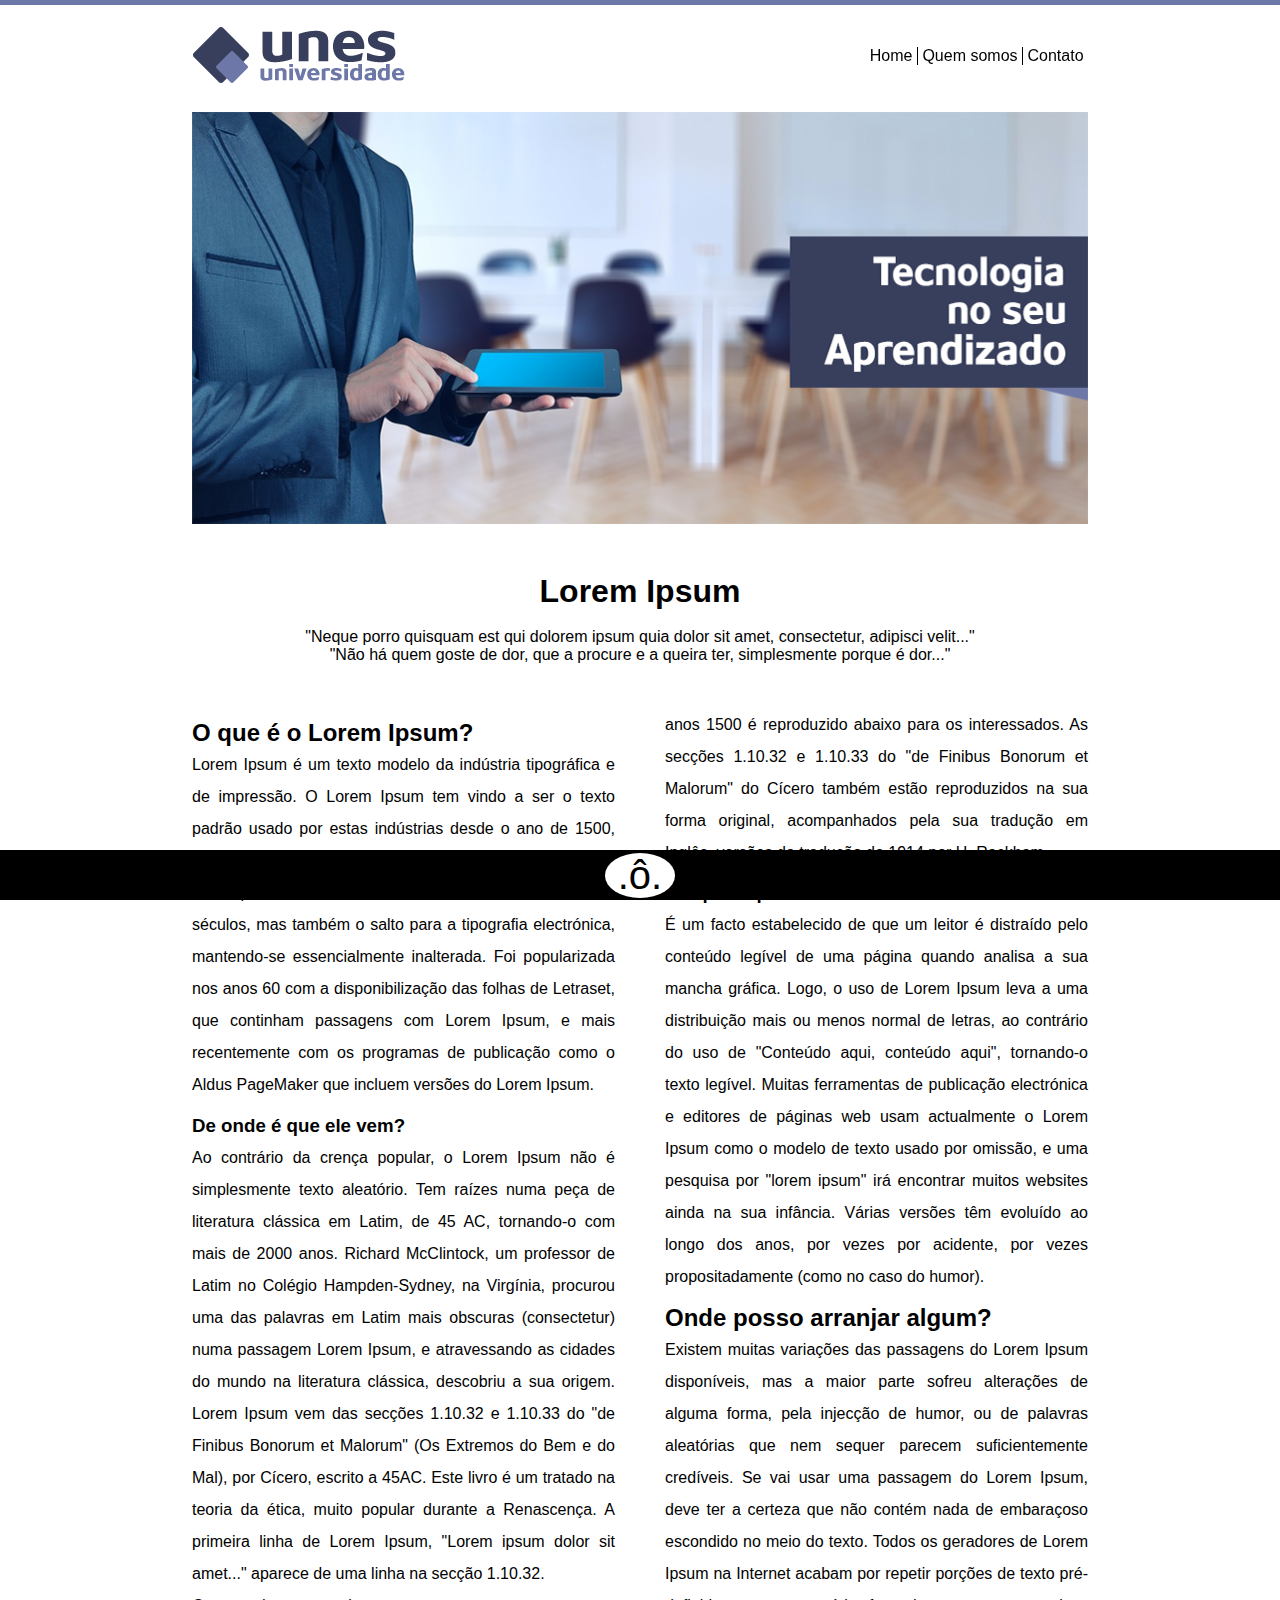
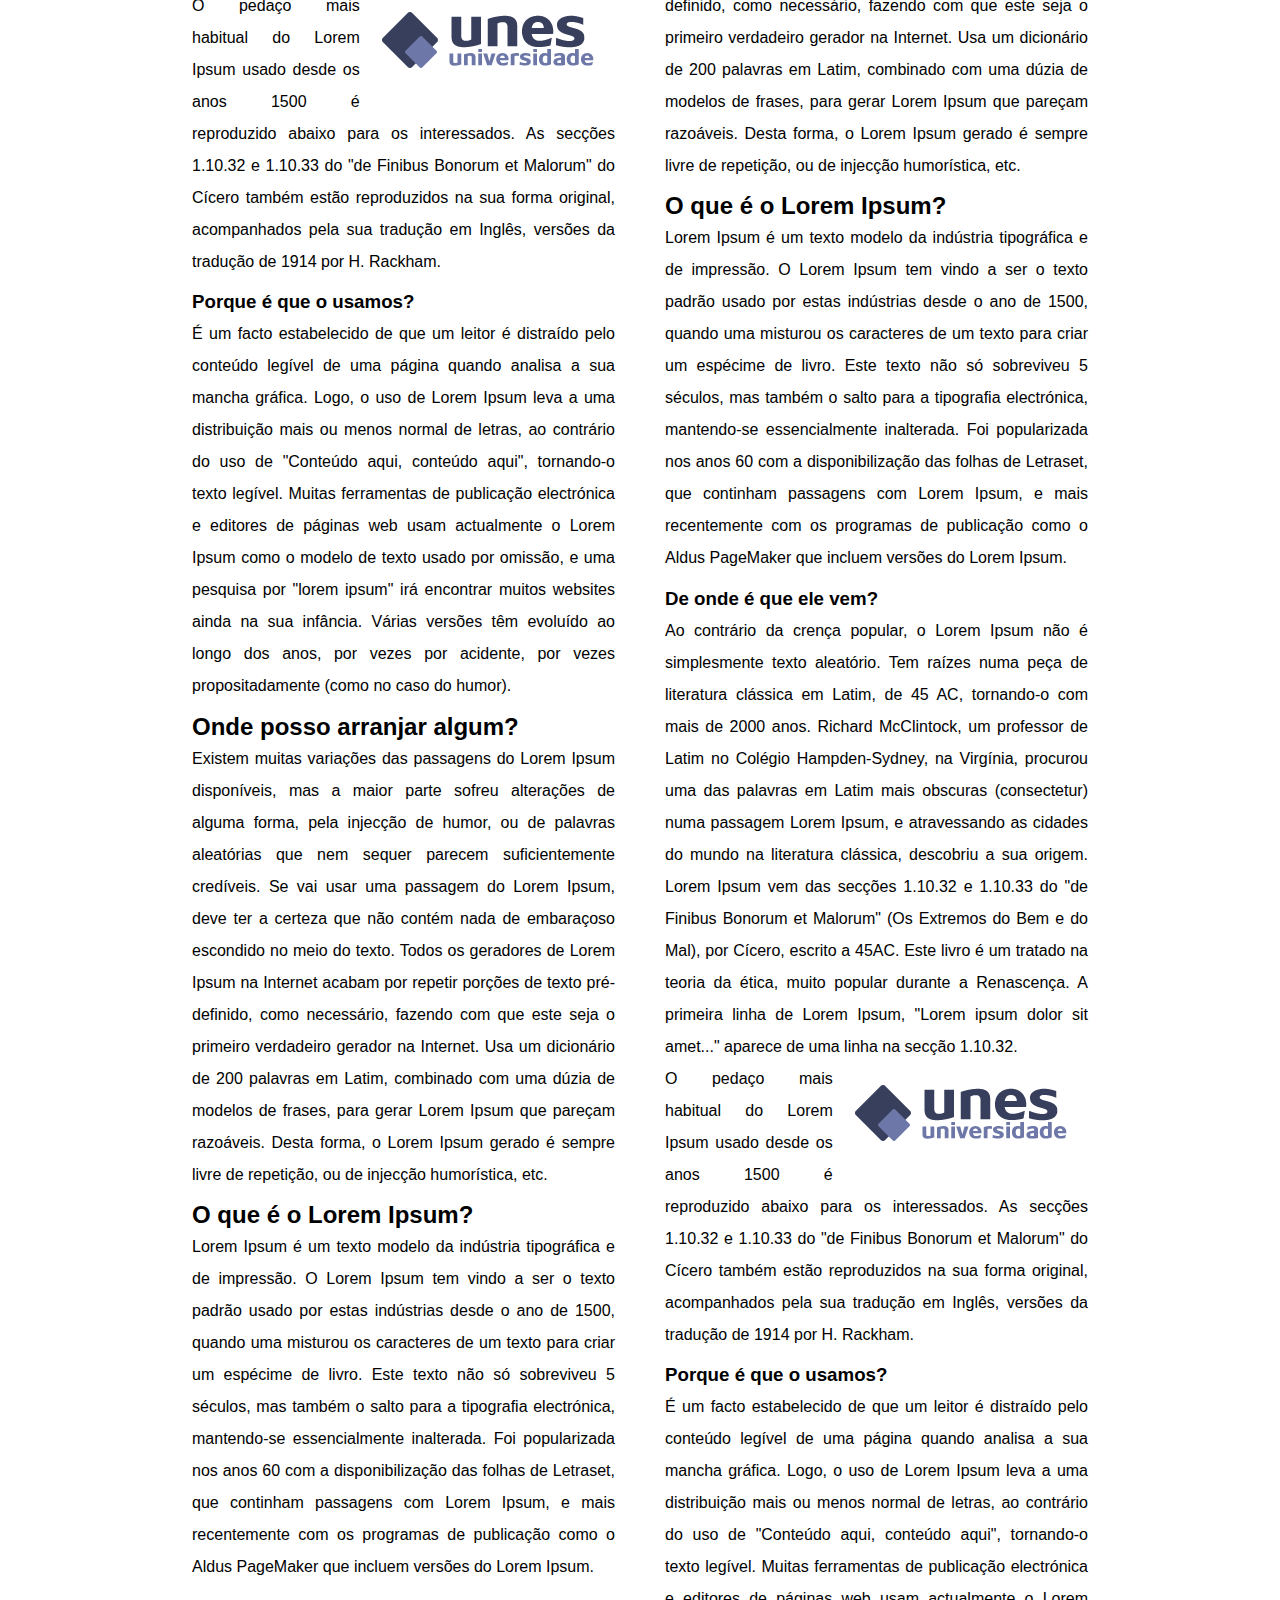
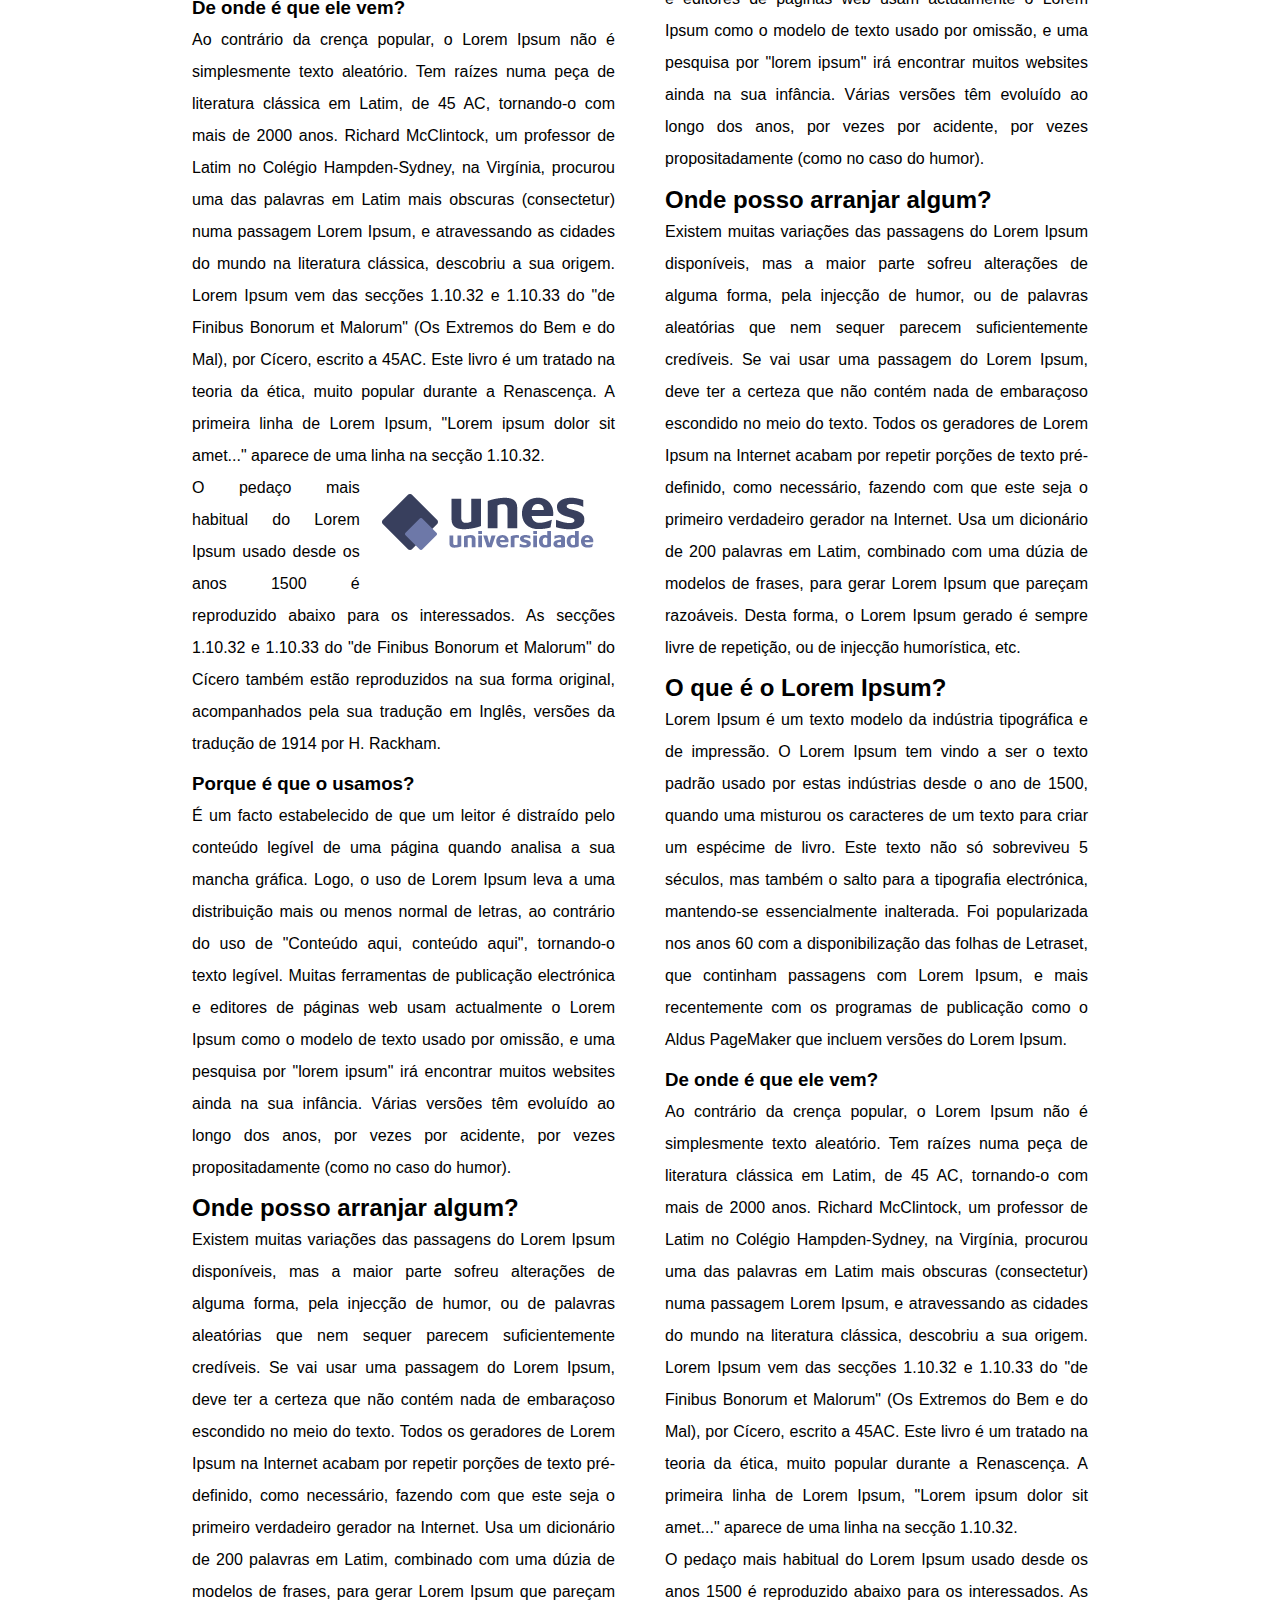
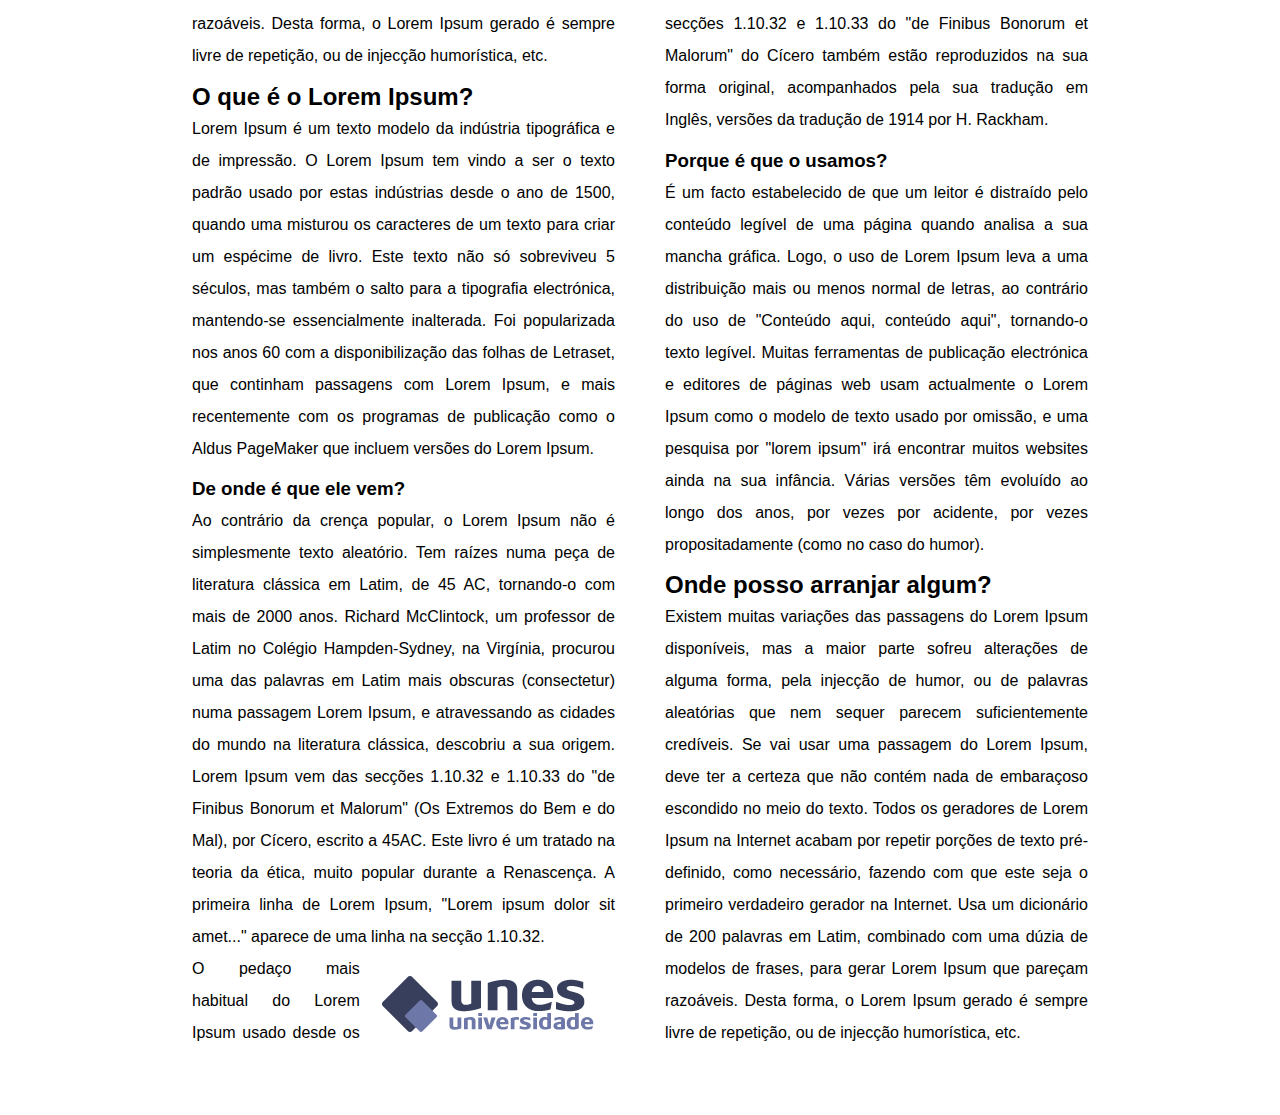
==== public_html/unes/index.html @ 0616fd58 "" ====
<!DOCTYPE html>
<!--
Click nbfs://nbhost/SystemFileSystem/Templates/Licenses/license-default.txt to change this license
Click nbfs://nbhost/SystemFileSystem/Templates/ClientSide/html.html to edit this template
-->
<html>
    <head>
        <title>UNES - Página principal</title>
        <meta charset="UTF-8">
        <meta name="viewport" content="width=device-width, initial-scale=1.0">
        <link rel="stylesheet" href="estilos.css"/>
    </head>
    <body>
        <header>
            <div id="corpo-header">
                <div class="corpo-header"><img src="arquivos-necessarios-projetos-unes/logo.png" alt="alt"/></div>
                <div class="corpo-header">
                    <ol>
                        <li id="home">Home</li>
                        <li id="quemsomos">Quem somos</li>
                        <li id="contato">Contato</li>
                    </ol>
                </div>
            </div>
            <div id="fundo-janelas">
                <div id="texto-quemsomos">
                        <div id="img-quemsomos-topo">
                            <img src="arquivos-necessarios-projetos-unes/logo.png" alt="alt"/>
                        </div> 
                    <div id="fechar-quemsomos">X</div>
                    <h1>Lorem Ipsum</h1>
                    <p>"Neque porro quisquam est qui dolorem ipsum quia dolor sit amet, consectetur, adipisci velit..." </p>
                    <p>"Não há quem goste de dor, que a procure e a queira ter, simplesmente porque é dor..."</p>
                    <div>
                        <h2>O que é o Lorem Ipsum?</h2>
                        <p>Lorem Ipsum é um texto modelo da indústria tipográfica e de impressão. O Lorem Ipsum tem vindo a ser o texto padrão usado por estas indústrias desde o ano de 1500, quando uma misturou os caracteres de um texto para criar um espécime de livro. Este texto não só sobreviveu 5 séculos, mas também o salto para a tipografia electrónica, mantendo-se essencialmente inalterada. Foi popularizada nos anos 60 com a disponibilização das folhas de Letraset, que continham passagens com Lorem Ipsum, e mais recentemente com os programas de publicação como o Aldus PageMaker que incluem versões do Lorem Ipsum.</p>
                        <h3>De onde é que ele vem?</h3>
                        <p>Ao contrário da crença popular, o Lorem Ipsum não é simplesmente texto aleatório. Tem raízes numa peça de literatura clássica em Latim, de 45 AC, tornando-o com mais de 2000 anos. Richard McClintock, um professor de Latim no Colégio Hampden-Sydney, na Virgínia, procurou uma das palavras em Latim mais obscuras (consectetur) numa passagem Lorem Ipsum, e atravessando as cidades do mundo na literatura clássica, descobriu a sua origem. Lorem Ipsum vem das secções 1.10.32 e 1.10.33 do "de Finibus Bonorum et Malorum" (Os Extremos do Bem e do Mal), por Cícero, escrito a 45AC. Este livro é um tratado na teoria da ética, muito popular durante a Renascença. A primeira linha de Lorem Ipsum, "Lorem ipsum dolor sit amet..." aparece de uma linha na secção 1.10.32.
                        <p>O pedaço mais habitual do Lorem Ipsum usado desde os anos 1500 é reproduzido abaixo para os interessados. As secções 1.10.32 e 1.10.33 do "de Finibus Bonorum et Malorum" do Cícero também estão reproduzidos na sua forma original, acompanhados pela sua tradução em Inglês, versões da tradução de 1914 por H. Rackham.</p>
                        <h3>Porque é que o usamos?</h3>
                        <p>É um facto estabelecido de que um leitor é distraído pelo conteúdo legível de uma página quando analisa a sua mancha gráfica. Logo, o uso de Lorem Ipsum leva a uma distribuição mais ou menos normal de letras, ao contrário do uso de "Conteúdo aqui, conteúdo aqui", tornando-o texto legível. Muitas ferramentas de publicação electrónica e editores de páginas web usam actualmente o Lorem Ipsum como o modelo de texto usado por omissão, e uma pesquisa por "lorem ipsum" irá encontrar muitos websites ainda na sua infância. Várias versões têm evoluído ao longo dos anos, por vezes por acidente, por vezes propositadamente (como no caso do humor).</p>
                        <h2>Onde posso arranjar algum?</h2>
                        <p>Existem muitas variações das passagens do Lorem Ipsum disponíveis, mas a maior parte sofreu alterações de alguma forma, pela injecção de humor, ou de palavras aleatórias que nem sequer parecem suficientemente credíveis. Se vai usar uma passagem do Lorem Ipsum, deve ter a certeza que não contém nada de embaraçoso escondido no meio do texto. Todos os geradores de Lorem Ipsum na Internet acabam por repetir porções de texto pré-definido, como necessário, fazendo com que este seja o primeiro verdadeiro gerador na Internet. Usa um dicionário de 200 palavras em Latim, combinado com uma dúzia de modelos de frases, para gerar Lorem Ipsum que pareçam razoáveis. Desta forma, o Lorem Ipsum gerado é sempre livre de repetição, ou de injecção humorística, etc.</p>
                       <h2>O que é o Lorem Ipsum?</h2>
                        <p>Lorem Ipsum é um texto modelo da indústria tipográfica e de impressão. O Lorem Ipsum tem vindo a ser o texto padrão usado por estas indústrias desde o ano de 1500, quando uma misturou os caracteres de um texto para criar um espécime de livro. Este texto não só sobreviveu 5 séculos, mas também o salto para a tipografia electrónica, mantendo-se essencialmente inalterada. Foi popularizada nos anos 60 com a disponibilização das folhas de Letraset, que continham passagens com Lorem Ipsum, e mais recentemente com os programas de publicação como o Aldus PageMaker que incluem versões do Lorem Ipsum.</p>
                        <h3>De onde é que ele vem?</h3>
                        <p>Ao contrário da crença popular, o Lorem Ipsum não é simplesmente texto aleatório. Tem raízes numa peça de literatura clássica em Latim, de 45 AC, tornando-o com mais de 2000 anos. Richard McClintock, um professor de Latim no Colégio Hampden-Sydney, na Virgínia, procurou uma das palavras em Latim mais obscuras (consectetur) numa passagem Lorem Ipsum, e atravessando as cidades do mundo na literatura clássica, descobriu a sua origem. Lorem Ipsum vem das secções 1.10.32 e 1.10.33 do "de Finibus Bonorum et Malorum" (Os Extremos do Bem e do Mal), por Cícero, escrito a 45AC. Este livro é um tratado na teoria da ética, muito popular durante a Renascença. A primeira linha de Lorem Ipsum, "Lorem ipsum dolor sit amet..." aparece de uma linha na secção 1.10.32.
                        <div id="img-fim-quemsomos">
                            <img src="arquivos-necessarios-projetos-unes/logo.png" alt="alt"/>
                        </div>
                    </div>
                </div>            
                <div id="form-contato">
                    <div id="fechar-contato">X</div>
                    <form action="">
                        <fieldset>
                            <legend>
                                Informe os seus dados
                            </legend>
                            <label>Como você quer ser chamado:</label>
                            <input type="text" name="nome"><br>
                            <label>Qual o seu e-mail para receber a resposta</label>
                            <input type="email" name="email"><br>
                            <label>Qual o seu questionamento</label>
                            <input id="questionamento" type="text" size="1000" name="pergunta"><br>
                            <input type="submit" value="Submit">
                            
                        </fieldset>
                    </form>
                </div>
            </div>
        </header>
        <main>
            <div><img src="arquivos-necessarios-projetos-unes/capa.png" alt="alt"/></div>
            <div id="texto">
                <h1>Lorem Ipsum</h1>
                <p>"Neque porro quisquam est qui dolorem ipsum quia dolor sit amet, consectetur, adipisci velit..." </p>
                <p>"Não há quem goste de dor, que a procure e a queira ter, simplesmente porque é dor..."</p>
                <div id="texto-colunas">
                    <section  id="parte1">
                        <h2>O que é o Lorem Ipsum?</h2>
                        <p>Lorem Ipsum é um texto modelo da indústria tipográfica e de impressão. O Lorem Ipsum tem vindo a ser o texto padrão usado por estas indústrias desde o ano de 1500, quando uma misturou os caracteres de um texto para criar um espécime de livro. Este texto não só sobreviveu 5 séculos, mas também o salto para a tipografia electrónica, mantendo-se essencialmente inalterada. Foi popularizada nos anos 60 com a disponibilização das folhas de Letraset, que continham passagens com Lorem Ipsum, e mais recentemente com os programas de publicação como o Aldus PageMaker que incluem versões do Lorem Ipsum.</p>
                        <h3>De onde é que ele vem?</h3>
                        <p>Ao contrário da crença popular, o Lorem Ipsum não é simplesmente texto aleatório. Tem raízes numa peça de literatura clássica em Latim, de 45 AC, tornando-o com mais de 2000 anos. Richard McClintock, um professor de Latim no Colégio Hampden-Sydney, na Virgínia, procurou uma das palavras em Latim mais obscuras (consectetur) numa passagem Lorem Ipsum, e atravessando as cidades do mundo na literatura clássica, descobriu a sua origem. Lorem Ipsum vem das secções 1.10.32 e 1.10.33 do "de Finibus Bonorum et Malorum" (Os Extremos do Bem e do Mal), por Cícero, escrito a 45AC. Este livro é um tratado na teoria da ética, muito popular durante a Renascença. A primeira linha de Lorem Ipsum, "Lorem ipsum dolor sit amet..." aparece de uma linha na secção 1.10.32.
                        <div class="img-meio">
                            <img src="arquivos-necessarios-projetos-unes/logo.png" alt="alt"/>
                        </div>
                        <p>O pedaço mais habitual do Lorem Ipsum usado desde os anos 1500 é reproduzido abaixo para os interessados. As secções 1.10.32 e 1.10.33 do "de Finibus Bonorum et Malorum" do Cícero também estão reproduzidos na sua forma original, acompanhados pela sua tradução em Inglês, versões da tradução de 1914 por H. Rackham.</p>
                        <h3>Porque é que o usamos?</h3>
                        <p>É um facto estabelecido de que um leitor é distraído pelo conteúdo legível de uma página quando analisa a sua mancha gráfica. Logo, o uso de Lorem Ipsum leva a uma distribuição mais ou menos normal de letras, ao contrário do uso de "Conteúdo aqui, conteúdo aqui", tornando-o texto legível. Muitas ferramentas de publicação electrónica e editores de páginas web usam actualmente o Lorem Ipsum como o modelo de texto usado por omissão, e uma pesquisa por "lorem ipsum" irá encontrar muitos websites ainda na sua infância. Várias versões têm evoluído ao longo dos anos, por vezes por acidente, por vezes propositadamente (como no caso do humor).</p>
                        <h2>Onde posso arranjar algum?</h2>
                        <p>Existem muitas variações das passagens do Lorem Ipsum disponíveis, mas a maior parte sofreu alterações de alguma forma, pela injecção de humor, ou de palavras aleatórias que nem sequer parecem suficientemente credíveis. Se vai usar uma passagem do Lorem Ipsum, deve ter a certeza que não contém nada de embaraçoso escondido no meio do texto. Todos os geradores de Lorem Ipsum na Internet acabam por repetir porções de texto pré-definido, como necessário, fazendo com que este seja o primeiro verdadeiro gerador na Internet. Usa um dicionário de 200 palavras em Latim, combinado com uma dúzia de modelos de frases, para gerar Lorem Ipsum que pareçam razoáveis. Desta forma, o Lorem Ipsum gerado é sempre livre de repetição, ou de injecção humorística, etc.</p>
                   </section>
                    <section  id="parte2">
                        <h2>O que é o Lorem Ipsum?</h2>
                        <p>Lorem Ipsum é um texto modelo da indústria tipográfica e de impressão. O Lorem Ipsum tem vindo a ser o texto padrão usado por estas indústrias desde o ano de 1500, quando uma misturou os caracteres de um texto para criar um espécime de livro. Este texto não só sobreviveu 5 séculos, mas também o salto para a tipografia electrónica, mantendo-se essencialmente inalterada. Foi popularizada nos anos 60 com a disponibilização das folhas de Letraset, que continham passagens com Lorem Ipsum, e mais recentemente com os programas de publicação como o Aldus PageMaker que incluem versões do Lorem Ipsum.</p>
                        <h3>De onde é que ele vem?</h3>
                        <p>Ao contrário da crença popular, o Lorem Ipsum não é simplesmente texto aleatório. Tem raízes numa peça de literatura clássica em Latim, de 45 AC, tornando-o com mais de 2000 anos. Richard McClintock, um professor de Latim no Colégio Hampden-Sydney, na Virgínia, procurou uma das palavras em Latim mais obscuras (consectetur) numa passagem Lorem Ipsum, e atravessando as cidades do mundo na literatura clássica, descobriu a sua origem. Lorem Ipsum vem das secções 1.10.32 e 1.10.33 do "de Finibus Bonorum et Malorum" (Os Extremos do Bem e do Mal), por Cícero, escrito a 45AC. Este livro é um tratado na teoria da ética, muito popular durante a Renascença. A primeira linha de Lorem Ipsum, "Lorem ipsum dolor sit amet..." aparece de uma linha na secção 1.10.32.
                        <div class="img-meio">
                            <img src="arquivos-necessarios-projetos-unes/logo.png" alt="alt"/>
                        </div>
                        <p>O pedaço mais habitual do Lorem Ipsum usado desde os anos 1500 é reproduzido abaixo para os interessados. As secções 1.10.32 e 1.10.33 do "de Finibus Bonorum et Malorum" do Cícero também estão reproduzidos na sua forma original, acompanhados pela sua tradução em Inglês, versões da tradução de 1914 por H. Rackham.</p>
                        <h3>Porque é que o usamos?</h3>
                        <p>É um facto estabelecido de que um leitor é distraído pelo conteúdo legível de uma página quando analisa a sua mancha gráfica. Logo, o uso de Lorem Ipsum leva a uma distribuição mais ou menos normal de letras, ao contrário do uso de "Conteúdo aqui, conteúdo aqui", tornando-o texto legível. Muitas ferramentas de publicação electrónica e editores de páginas web usam actualmente o Lorem Ipsum como o modelo de texto usado por omissão, e uma pesquisa por "lorem ipsum" irá encontrar muitos websites ainda na sua infância. Várias versões têm evoluído ao longo dos anos, por vezes por acidente, por vezes propositadamente (como no caso do humor).</p>
                        <h2>Onde posso arranjar algum?</h2>
                        <p>Existem muitas variações das passagens do Lorem Ipsum disponíveis, mas a maior parte sofreu alterações de alguma forma, pela injecção de humor, ou de palavras aleatórias que nem sequer parecem suficientemente credíveis. Se vai usar uma passagem do Lorem Ipsum, deve ter a certeza que não contém nada de embaraçoso escondido no meio do texto. Todos os geradores de Lorem Ipsum na Internet acabam por repetir porções de texto pré-definido, como necessário, fazendo com que este seja o primeiro verdadeiro gerador na Internet. Usa um dicionário de 200 palavras em Latim, combinado com uma dúzia de modelos de frases, para gerar Lorem Ipsum que pareçam razoáveis. Desta forma, o Lorem Ipsum gerado é sempre livre de repetição, ou de injecção humorística, etc.</p>
                   </section>
                    <section id="parte3">
                        <h2>O que é o Lorem Ipsum?</h2>
                        <p>Lorem Ipsum é um texto modelo da indústria tipográfica e de impressão. O Lorem Ipsum tem vindo a ser o texto padrão usado por estas indústrias desde o ano de 1500, quando uma misturou os caracteres de um texto para criar um espécime de livro. Este texto não só sobreviveu 5 séculos, mas também o salto para a tipografia electrónica, mantendo-se essencialmente inalterada. Foi popularizada nos anos 60 com a disponibilização das folhas de Letraset, que continham passagens com Lorem Ipsum, e mais recentemente com os programas de publicação como o Aldus PageMaker que incluem versões do Lorem Ipsum.</p>
                        <h3>De onde é que ele vem?</h3>
                        <p>Ao contrário da crença popular, o Lorem Ipsum não é simplesmente texto aleatório. Tem raízes numa peça de literatura clássica em Latim, de 45 AC, tornando-o com mais de 2000 anos. Richard McClintock, um professor de Latim no Colégio Hampden-Sydney, na Virgínia, procurou uma das palavras em Latim mais obscuras (consectetur) numa passagem Lorem Ipsum, e atravessando as cidades do mundo na literatura clássica, descobriu a sua origem. Lorem Ipsum vem das secções 1.10.32 e 1.10.33 do "de Finibus Bonorum et Malorum" (Os Extremos do Bem e do Mal), por Cícero, escrito a 45AC. Este livro é um tratado na teoria da ética, muito popular durante a Renascença. A primeira linha de Lorem Ipsum, "Lorem ipsum dolor sit amet..." aparece de uma linha na secção 1.10.32.
                        <div class="img-meio">
                            <img src="arquivos-necessarios-projetos-unes/logo.png" alt="alt"/>
                        </div>
                        <p>O pedaço mais habitual do Lorem Ipsum usado desde os anos 1500 é reproduzido abaixo para os interessados. As secções 1.10.32 e 1.10.33 do "de Finibus Bonorum et Malorum" do Cícero também estão reproduzidos na sua forma original, acompanhados pela sua tradução em Inglês, versões da tradução de 1914 por H. Rackham.</p>
                        <h3>Porque é que o usamos?</h3>
                        <p>É um facto estabelecido de que um leitor é distraído pelo conteúdo legível de uma página quando analisa a sua mancha gráfica. Logo, o uso de Lorem Ipsum leva a uma distribuição mais ou menos normal de letras, ao contrário do uso de "Conteúdo aqui, conteúdo aqui", tornando-o texto legível. Muitas ferramentas de publicação electrónica e editores de páginas web usam actualmente o Lorem Ipsum como o modelo de texto usado por omissão, e uma pesquisa por "lorem ipsum" irá encontrar muitos websites ainda na sua infância. Várias versões têm evoluído ao longo dos anos, por vezes por acidente, por vezes propositadamente (como no caso do humor).</p>
                        <h2>Onde posso arranjar algum?</h2>
                        <p>Existem muitas variações das passagens do Lorem Ipsum disponíveis, mas a maior parte sofreu alterações de alguma forma, pela injecção de humor, ou de palavras aleatórias que nem sequer parecem suficientemente credíveis. Se vai usar uma passagem do Lorem Ipsum, deve ter a certeza que não contém nada de embaraçoso escondido no meio do texto. Todos os geradores de Lorem Ipsum na Internet acabam por repetir porções de texto pré-definido, como necessário, fazendo com que este seja o primeiro verdadeiro gerador na Internet. Usa um dicionário de 200 palavras em Latim, combinado com uma dúzia de modelos de frases, para gerar Lorem Ipsum que pareçam razoáveis. Desta forma, o Lorem Ipsum gerado é sempre livre de repetição, ou de injecção humorística, etc.</p>
                    </section>
                    <section  id="parte4">
                        <h2>O que é o Lorem Ipsum?</h2>
                        <p> Lorem Ipsum é um texto modelo da indústria tipográfica e de impressão. O Lorem Ipsum tem vindo a ser o texto padrão usado por estas indústrias desde o ano de 1500, quando uma misturou os caracteres de um texto para criar um espécime de livro. Este texto não só sobreviveu 5 séculos, mas também o salto para a tipografia electrónica, mantendo-se essencialmente inalterada. Foi popularizada nos anos 60 com a disponibilização das folhas de Letraset, que continham passagens com Lorem Ipsum, e mais recentemente com os programas de publicação como o Aldus PageMaker que incluem versões do Lorem Ipsum.</p>
                        <h3>De onde é que ele vem?</h3>
                        <p>Ao contrário da crença popular, o Lorem Ipsum não é simplesmente texto aleatório. Tem raízes numa peça de literatura clássica em Latim, de 45 AC, tornando-o com mais de 2000 anos. Richard McClintock, um professor de Latim no Colégio Hampden-Sydney, na Virgínia, procurou uma das palavras em Latim mais obscuras (consectetur) numa passagem Lorem Ipsum, e atravessando as cidades do mundo na literatura clássica, descobriu a sua origem. Lorem Ipsum vem das secções 1.10.32 e 1.10.33 do "de Finibus Bonorum et Malorum" (Os Extremos do Bem e do Mal), por Cícero, escrito a 45AC. Este livro é um tratado na teoria da ética, muito popular durante a Renascença. A primeira linha de Lorem Ipsum, "Lorem ipsum dolor sit amet..." aparece de uma linha na secção 1.10.32.
                        <div class="img-meio">
                            <img src="arquivos-necessarios-projetos-unes/logo.png" alt="alt"/>
                        </div>
                        <p>O pedaço mais habitual do Lorem Ipsum usado desde os anos 1500 é reproduzido abaixo para os interessados. As secções 1.10.32 e 1.10.33 do "de Finibus Bonorum et Malorum" do Cícero também estão reproduzidos na sua forma original, acompanhados pela sua tradução em Inglês, versões da tradução de 1914 por H. Rackham.</p>
                        <h3>Porque é que o usamos?</h3>
                        <p>É um facto estabelecido de que um leitor é distraído pelo conteúdo legível de uma página quando analisa a sua mancha gráfica. Logo, o uso de Lorem Ipsum leva a uma distribuição mais ou menos normal de letras, ao contrário do uso de "Conteúdo aqui, conteúdo aqui", tornando-o texto legível. Muitas ferramentas de publicação electrónica e editores de páginas web usam actualmente o Lorem Ipsum como o modelo de texto usado por omissão, e uma pesquisa por "lorem ipsum" irá encontrar muitos websites ainda na sua infância. Várias versões têm evoluído ao longo dos anos, por vezes por acidente, por vezes propositadamente (como no caso do humor).</p>
                        <h2>Onde posso arranjar algum?</h2>
                        <p>Existem muitas variações das passagens do Lorem Ipsum disponíveis, mas a maior parte sofreu alterações de alguma forma, pela injecção de humor, ou de palavras aleatórias que nem sequer parecem suficientemente credíveis. Se vai usar uma passagem do Lorem Ipsum, deve ter a certeza que não contém nada de embaraçoso escondido no meio do texto. Todos os geradores de Lorem Ipsum na Internet acabam por repetir porções de texto pré-definido, como necessário, fazendo com que este seja o primeiro verdadeiro gerador na Internet. Usa um dicionário de 200 palavras em Latim, combinado com uma dúzia de modelos de frases, para gerar Lorem Ipsum que pareçam razoáveis. Desta forma, o Lorem Ipsum gerado é sempre livre de repetição, ou de injecção humorística, etc.</p>
                    </section>
                    <section id="parte5">
                        <h2>O que é o Lorem Ipsum?</h2>
                        <p>Lorem Ipsum é um texto modelo da indústria tipográfica e de impressão. O Lorem Ipsum tem vindo a ser o texto padrão usado por estas indústrias desde o ano de 1500, quando uma misturou os caracteres de um texto para criar um espécime de livro. Este texto não só sobreviveu 5 séculos, mas também o salto para a tipografia electrónica, mantendo-se essencialmente inalterada. Foi popularizada nos anos 60 com a disponibilização das folhas de Letraset, que continham passagens com Lorem Ipsum, e mais recentemente com os programas de publicação como o Aldus PageMaker que incluem versões do Lorem Ipsum.</p>
                        <h3>De onde é que ele vem?</h3>
                        <p>Ao contrário da crença popular, o Lorem Ipsum não é simplesmente texto aleatório. Tem raízes numa peça de literatura clássica em Latim, de 45 AC, tornando-o com mais de 2000 anos. Richard McClintock, um professor de Latim no Colégio Hampden-Sydney, na Virgínia, procurou uma das palavras em Latim mais obscuras (consectetur) numa passagem Lorem Ipsum, e atravessando as cidades do mundo na literatura clássica, descobriu a sua origem. Lorem Ipsum vem das secções 1.10.32 e 1.10.33 do "de Finibus Bonorum et Malorum" (Os Extremos do Bem e do Mal), por Cícero, escrito a 45AC. Este livro é um tratado na teoria da ética, muito popular durante a Renascença. A primeira linha de Lorem Ipsum, "Lorem ipsum dolor sit amet..." aparece de uma linha na secção 1.10.32.
                        <p>O pedaço mais habitual do Lorem Ipsum usado desde os anos 1500 é reproduzido abaixo para os interessados. As secções 1.10.32 e 1.10.33 do "de Finibus Bonorum et Malorum" do Cícero também estão reproduzidos na sua forma original, acompanhados pela sua tradução em Inglês, versões da tradução de 1914 por H. Rackham.</p>
                        <h3>Porque é que o usamos?</h3>
                        <p>É um facto estabelecido de que um leitor é distraído pelo conteúdo legível de uma página quando analisa a sua mancha gráfica. Logo, o uso de Lorem Ipsum leva a uma distribuição mais ou menos normal de letras, ao contrário do uso de "Conteúdo aqui, conteúdo aqui", tornando-o texto legível. Muitas ferramentas de publicação electrónica e editores de páginas web usam actualmente o Lorem Ipsum como o modelo de texto usado por omissão, e uma pesquisa por "lorem ipsum" irá encontrar muitos websites ainda na sua infância. Várias versões têm evoluído ao longo dos anos, por vezes por acidente, por vezes propositadamente (como no caso do humor).</p>
                        <h2>Onde posso arranjar algum?</h2>
                        <p>Existem muitas variações das passagens do Lorem Ipsum disponíveis, mas a maior parte sofreu alterações de alguma forma, pela injecção de humor, ou de palavras aleatórias que nem sequer parecem suficientemente credíveis. Se vai usar uma passagem do Lorem Ipsum, deve ter a certeza que não contém nada de embaraçoso escondido no meio do texto. Todos os geradores de Lorem Ipsum na Internet acabam por repetir porções de texto pré-definido, como necessário, fazendo com que este seja o primeiro verdadeiro gerador na Internet. Usa um dicionário de 200 palavras em Latim, combinado com uma dúzia de modelos de frases, para gerar Lorem Ipsum que pareçam razoáveis. Desta forma, o Lorem Ipsum gerado é sempre livre de repetição, ou de injecção humorística, etc.</p>                
                    </section>
                </div>
            </div>
        </main>
        <footer>
            <div id="exibirmenu" onclick="exibirMenu()">.ô.</div>
            <script src="javascript.js"></script>
        </footer>
    </body>
</html>
---- public_html/unes/estilos.css ----
/*
Click nbfs://nbhost/SystemFileSystem/Templates/Licenses/license-default.txt to change this license
Click nbfs://nbhost/SystemFileSystem/Templates/ClientSide/css.css to edit this template
*/
/* 
    Created on : 16 de dez. de 2021, 13:10:13
    Author     : henri
*/

html{
    scroll-padding-top: 150px;
}
*{
                padding: 0;
                margin: 0;
                font-family: arial;
            }
            header{
                width: 100%;
                height: 20%;
                background-image: url(arquivos-necessarios-projetos-unes/fundo2.png); 
                background-position: center top;
                padding: 2% 0;
                display: flex;
                align-items: center;
                position: sticky;
                top:0;
            }
            
            #corpo-header, main{
                width: 70%;
                margin: 0 auto;
            }
            #corpo-header{
                display: flex;
                align-items: center;                
                justify-content: space-between;                
            }
            .corpo-header{
                width: auto;
            }
            
            .corpo-header:last-child{
                width: 50%;
                display: flex;
                justify-content: flex-end;
            }
            
            .corpo-header ol {
                display: flex;
                list-style-type: none;
                flex-grow: 2;
                justify-content: flex-end;
            }
            
            .corpo-header ol li{
                border-right: 1px solid black;
                white-space: nowrap;
                padding: 0 1%;
            }
            
            .corpo-header ol li:last-child{
                border-right: none;
            }
            
            
            #fundo-janelas{
                display: none;
                width: 99vw;
                height: 100vh;
                top:0;
                background: rgba(0, 0, 0, 0.5);
                position: absolute;
            }
            
            #texto-quemsomos{
                display: none;
                position: absolute;
                top: 20vh;
                left: 25%;
                right: 0;
                width: 50%;
                height: 50vh;
                background: white;
                padding: 3%;
                overflow: scroll;
                box-shadow: 1px 0px 21px 2px grey;
            }
            
            #img-quemsomos-topo{
                display: flex;
                justify-content: center;
                margin-bottom: 3%;
            }
            
            #img-fim-quemsomos{
                display: flex;
                justify-content: center;
                border-top: 2px solid black;
                margin-top: 2%;
            }
            
            #img-fim-quemsomos img{
                width: 20%;
                margin-top: 3%;
            }
            
            #texto-quemsomos h1, #texto-quemsomos h2, #texto-quemsomos h3{
                margin-bottom: 1%;
                margin-top: 3%;
            }
            
            #texto-quemsomos p{
                line-height: 150%;
                padding-right: 5%;
            }
            
            #fechar-quemsomos{
                top: 25%;
                right: 22%;
            }

            #fechar-quemsomos{
                position: fixed;
                background: black;
                color: white;
                padding: 10px 14px;
                border-radius: 100%;
                box-shadow: 1px 0px 3px 2px grey;
            }
            
            
            #form-contato{
                display: none;
                min-width: 569px;
                position: absolute;
                top: 20%;
                background: white;
                padding: 10px;
                box-shadow: 1px 0px 21px 2px grey;
            }
            
            #fechar-contato{
                position: absolute;                
                top: 15px;
                right: 13px;
                width: 10px;
                background: black;
                color: white;
                padding: 10px 14px;
                border-radius: 100%;
                box-shadow: 1px 0px 3px 2px grey;                
            }
           
            #form-contato form fieldset{
                padding: 10px 30px;
                margin: 10px auto;
            }
            
            #form-contato legend, #form-contato input{
                margin-bottom: 20px;
            }
            
            #form-contato legend{
                font-size: 2em;
                padding: 0 10px;
            }
            
            #questionamento{
                min-width: 496px;
                height: 25vh;
                overflow-y: scroll;
                margin-top: 20px
            }
            
            input[type=submit]{
                padding: 5px 10px;
            }
            
            main div img{
                width: 100%;
            }
            
            
            #texto-colunas{
                column-count: 2;
                column-gap: 50px;
                line-height: 200%;
                margin-top: 5%;
            }
            
            #texto{
                margin-top: 5%;
            }
            
            #texto h1{
                margin-bottom: 2%;
            }
            
            #texto h1, #texto p {
                text-align: center;
            }
            #texto-colunas p{
                text-align: justify;
                 text-justify:inter-word;
            }
            
            .img-meio{
                float: right;
                margin: 5%;
            }
            
            #texto-colunas h2, #texto-colunas h3{
                margin-top: 2%;
            }

            #menuNav{
                position: fixed;
                top: 0;
                right:15%;
                background: white;
                padding: 0 0;
                font-size: 25px;
                font-weight: bold;
                text-align: center;
                display: none;
                height: 500px;
            }

            #menuNav ul{
                margin-top: 15px;
                padding: 0 30px 20px 30px;
                overflow-y: scroll;
                width: 385px;                
                height: 400px;                
            }
            
            #menuNav ul li{
                text-align: left;
                list-style-type: none;
            }
            
            .titulo2{
                font-size: 20px;
                font-weight: bold;
                margin-top: 10px;
            }
            
            
            .titulo3{
                padding-left:20px;
                font-size: 15px;
                padding-bottom: 5px;
            }

            footer{
                width: 100%;
                height: 50px;
                position: sticky;
                bottom: 0;
                background: black;
                display: flex;
                justify-content: center;
                align-items: center;
            }
            
            #exibirmenu{
                color: black;
                background: white;
                cursor: pointer;
                padding: 0 13px;
                border-radius: 100%;
                font-size: 40px
            }
            
            #esconderMenu{
                position: absolute;
                top:10px;
                right: 25px;
                border-radius: 100%;
                background:black;
                color: white;
                padding: 1px 5px;
                cursor: pointer;
                font-size: 15px
            }
            
            #tituloMenu{
                position: sticky;
                width: 100%;
                top: 0;
                background: black;
                color: white;
                height: 40px;
                padding-top: 10px;
            }
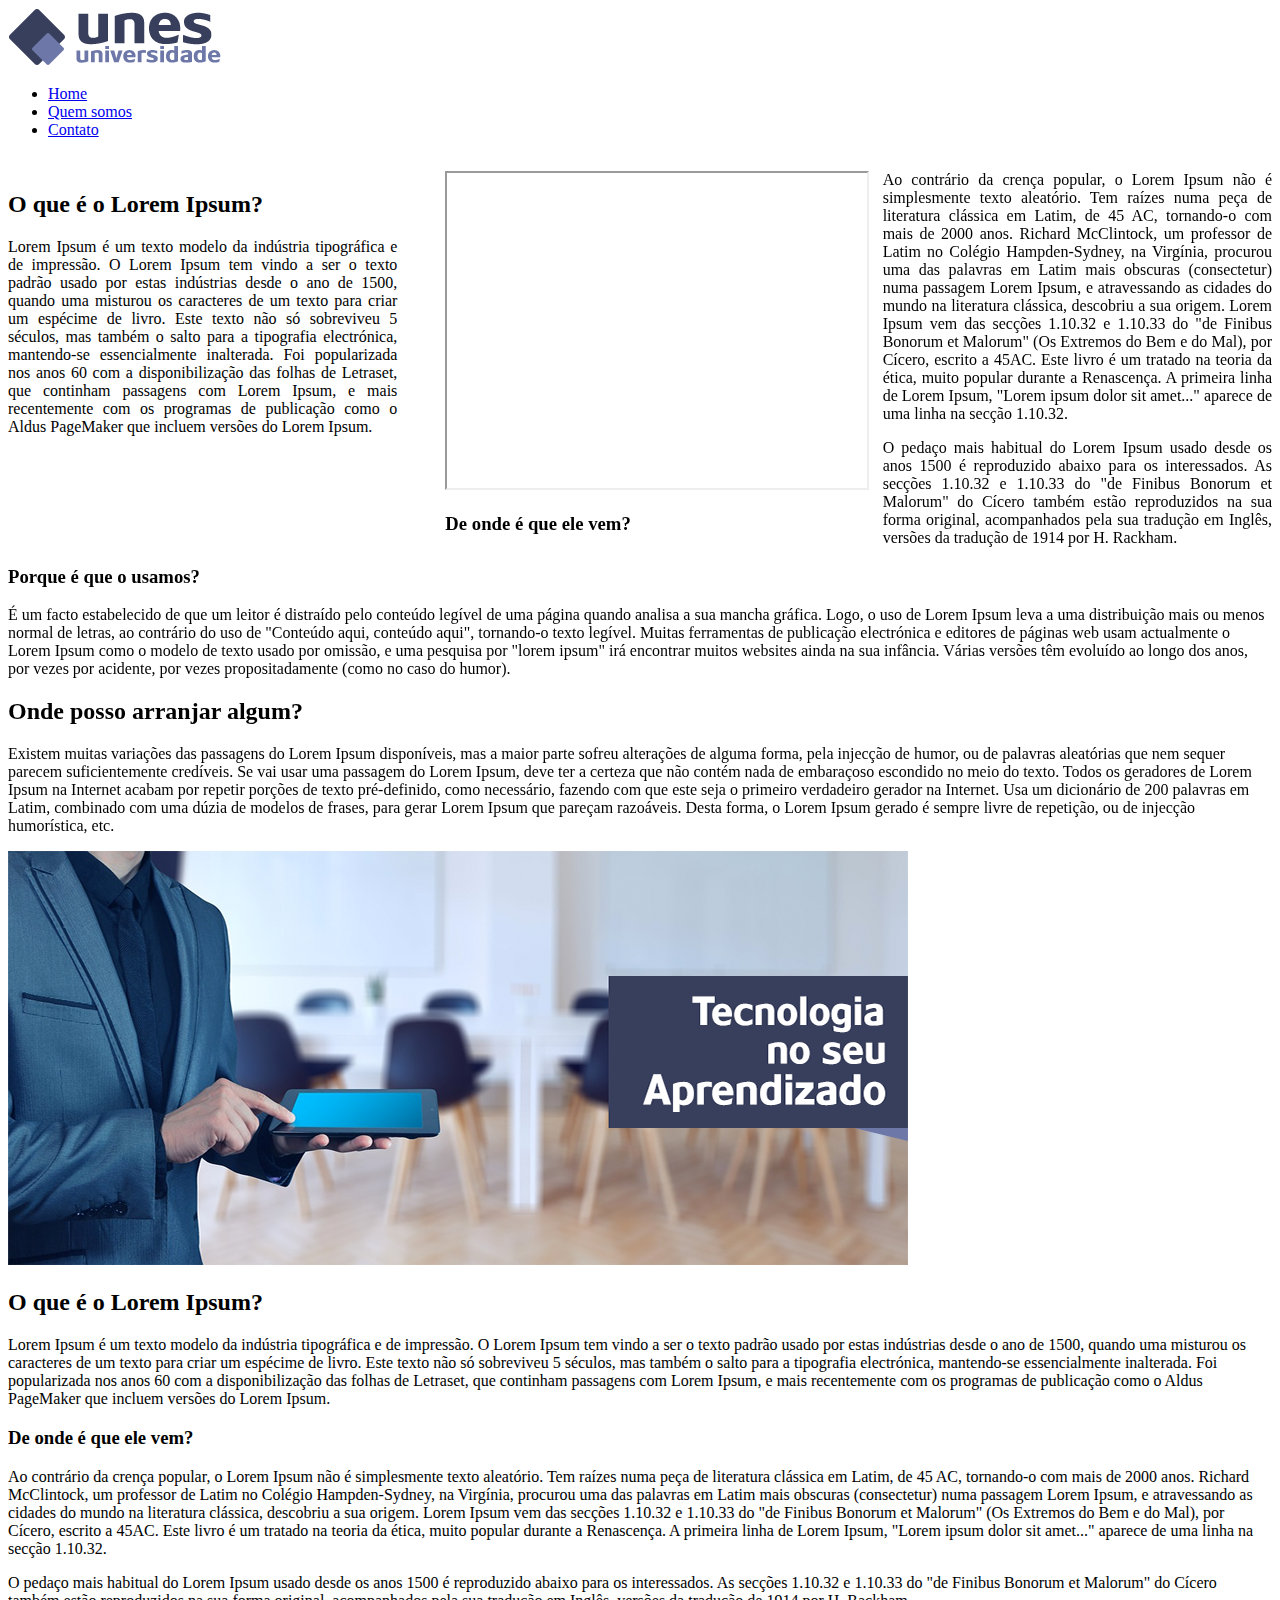
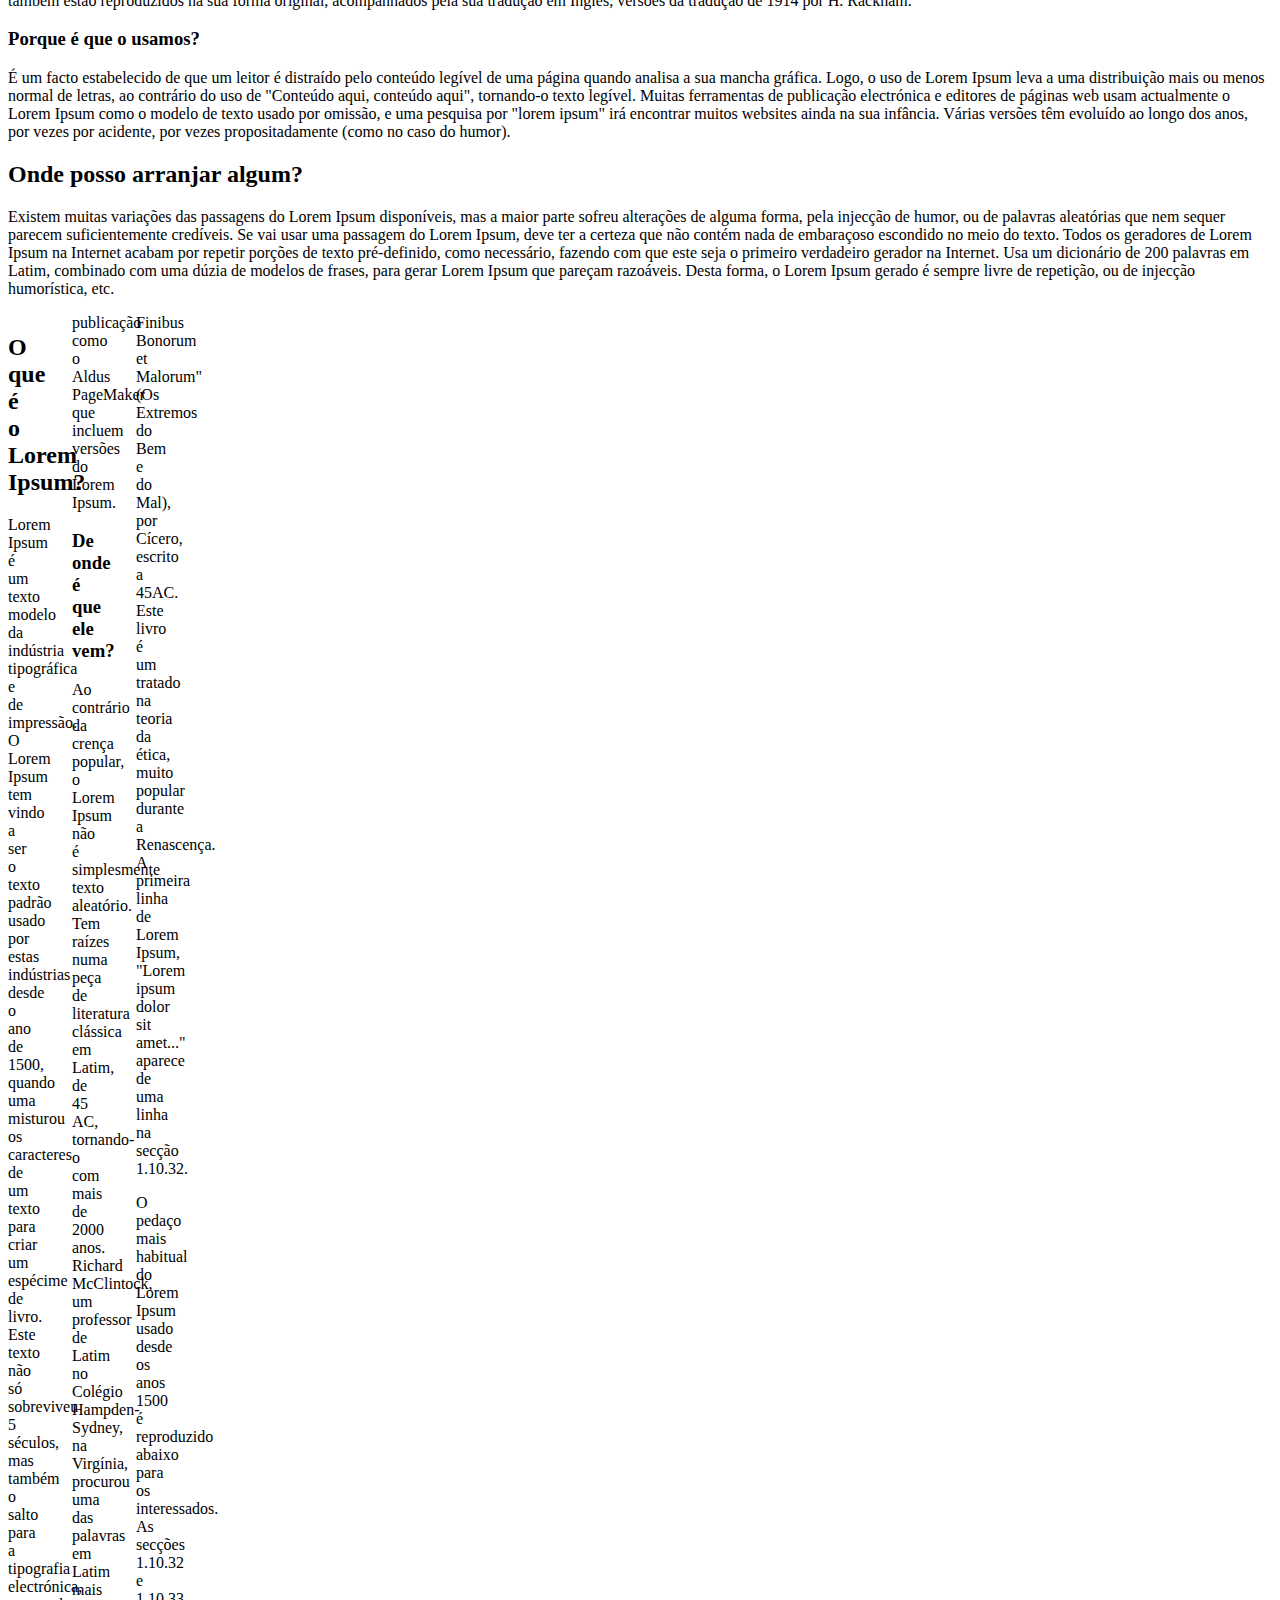
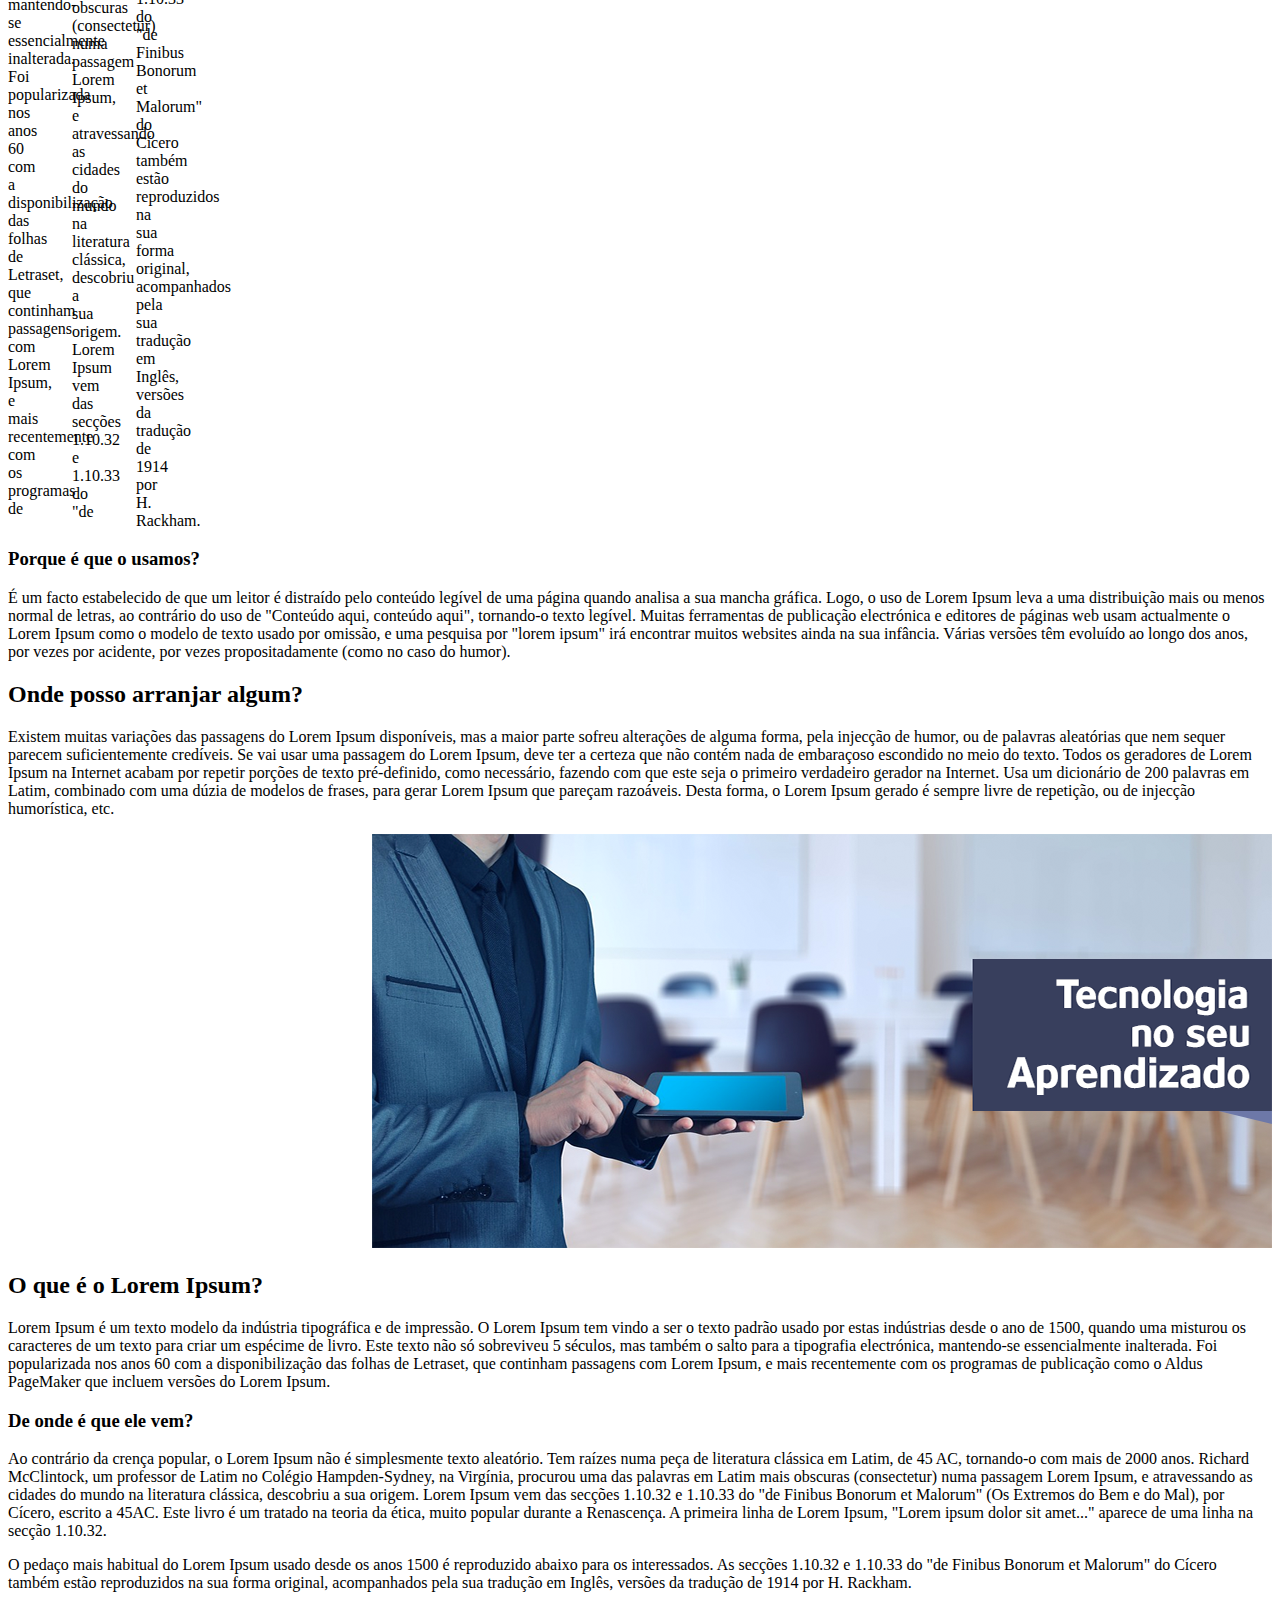
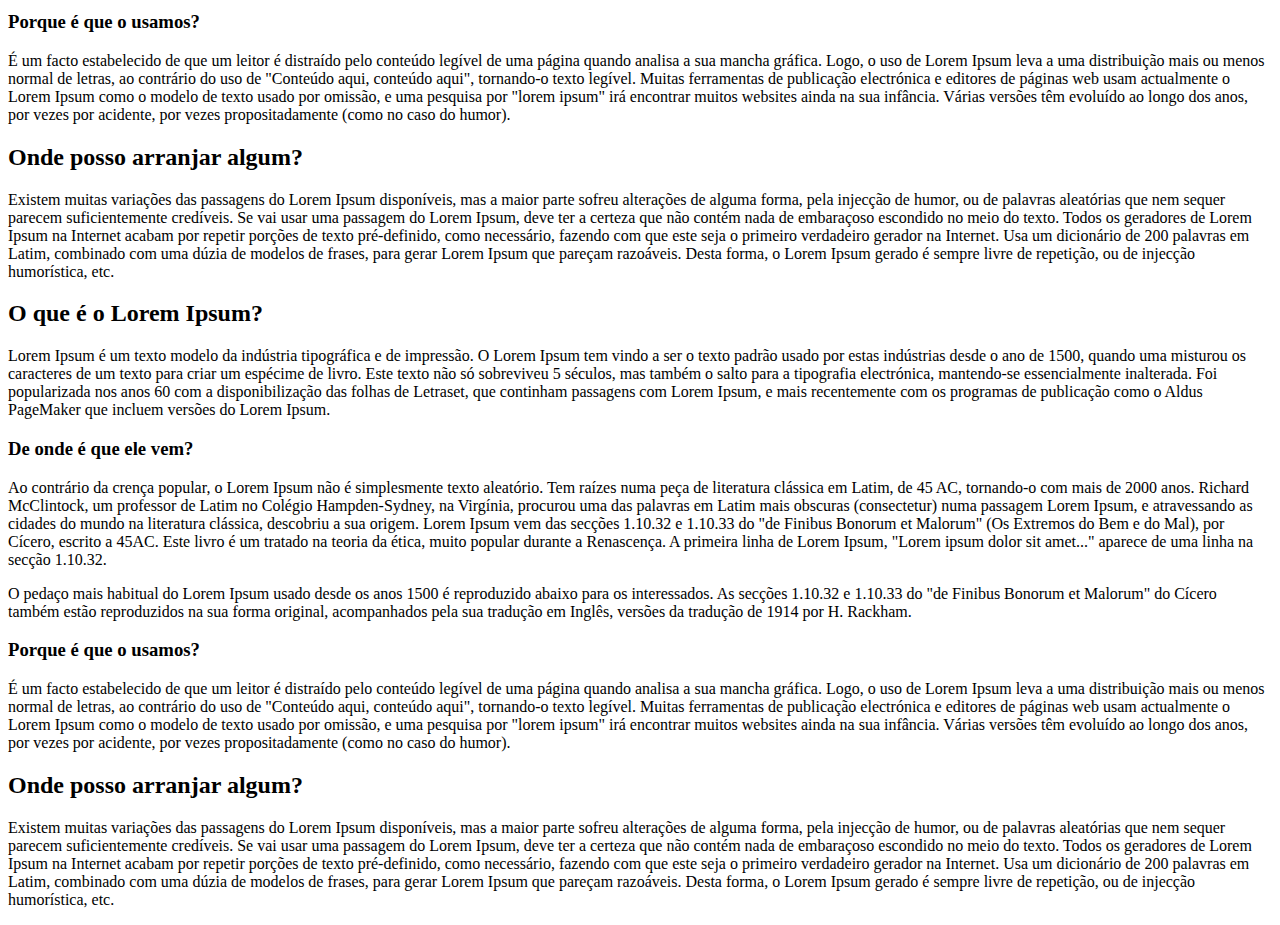
==== commit 98b4119c: "Novo1" ====
--- a/public_html/unes/index.html
+++ b/public_html/unes/index.html
@@ -8,148 +8,124 @@
         <title>UNES - Página principal</title>
         <meta charset="UTF-8">
         <meta name="viewport" content="width=device-width, initial-scale=1.0">
-        <link rel="stylesheet" href="estilos.css"/>
+        <link href="https://cdn.jsdelivr.net/npm/bootstrap@5.1.3/dist/css/bootstrap.min.css" rel="stylesheet" integrity="sha384-1BmE4kWBq78iYhFldvKuhfTAU6auU8tT94WrHftjDbrCEXSU1oBoqyl2QvZ6jIW3" crossorigin="anonymous">
+        <style>
+            #parte1, #parte3{
+                columns: 3;
+                column-gap: 3rem;
+            }
+        </style>
     </head>
     <body>
-        <header>
-            <div id="corpo-header">
-                <div class="corpo-header"><img src="arquivos-necessarios-projetos-unes/logo.png" alt="alt"/></div>
-                <div class="corpo-header">
-                    <ol>
-                        <li id="home">Home</li>
-                        <li id="quemsomos">Quem somos</li>
-                        <li id="contato">Contato</li>
-                    </ol>
-                </div>
-            </div>
-            <div id="fundo-janelas">
-                <div id="texto-quemsomos">
-                        <div id="img-quemsomos-topo">
-                            <img src="arquivos-necessarios-projetos-unes/logo.png" alt="alt"/>
-                        </div> 
-                    <div id="fechar-quemsomos">X</div>
-                    <h1>Lorem Ipsum</h1>
-                    <p>"Neque porro quisquam est qui dolorem ipsum quia dolor sit amet, consectetur, adipisci velit..." </p>
-                    <p>"Não há quem goste de dor, que a procure e a queira ter, simplesmente porque é dor..."</p>
-                    <div>
+        <div class="container-xl fs-4">
+            <header class="bg-dark text-white sticky-lg-top">
+                <nav class="navbar navbar-expand-lg justify-content-lg-between navbar-dark p-3">
+                        <a href="#" class="navbar-brand">
+                            <img class="me-2" src="arquivos-necessarios-projetos-unes/logo.png" alt="Logotipo da Universidade"/>
+                        </a>
+                        <ul class="navbar-nav">
+                            <li class="nav-item">
+                                <a href="#" id="home" class="nav-link"> Home</a>
+                            </li>
+                            <li class="nav-item">
+                                <a href="#" id="quemsomos" class="nav-link">Quem somos</a>
+                            </li>
+                            <li class="nav-item">
+                                <a href="#" id="contato" class="nav-link">Contato</a>
+                            </li>
+                        </ul>
+                </nav>
+            <div class="row" style="background: white;height: 1rem; "></div>                
+            </header>
+            <main>
+                <section>
+                    <div id="parte1" class="fs-4" style="text-align: justify;">
+                            <h2 class="h1">O que é o Lorem Ipsum?</h2>
+                            <p>Lorem Ipsum é um texto modelo da indústria tipográfica e de impressão. O Lorem Ipsum tem vindo a ser o texto padrão usado por estas indústrias desde o ano de 1500, quando uma misturou os caracteres de um texto para criar um espécime de livro. Este texto não só sobreviveu 5 séculos, mas também o salto para a tipografia electrónica, mantendo-se essencialmente inalterada. Foi popularizada nos anos 60 com a disponibilização das folhas de Letraset, que continham passagens com Lorem Ipsum, e mais recentemente com os programas de publicação como o Aldus PageMaker que incluem versões do Lorem Ipsum.</p>
+                            <div>
+                                <iframe width="420" height="315"
+                                src="https://www.youtube.com/embed/FYOH_54XEJY?autoplay=1&mute=1&start=60&loop=1&controls=0">
+                                </iframe>
+                            </div>
+                            <h3 class="display-3">De onde é que ele vem?</h3>
+                            <p>Ao contrário da crença popular, o Lorem Ipsum não é simplesmente texto aleatório. Tem raízes numa peça de literatura clássica em Latim, de 45 AC, tornando-o com mais de 2000 anos. Richard McClintock, um professor de Latim no Colégio Hampden-Sydney, na Virgínia, procurou uma das palavras em Latim mais obscuras (consectetur) numa passagem Lorem Ipsum, e atravessando as cidades do mundo na literatura clássica, descobriu a sua origem. Lorem Ipsum vem das secções 1.10.32 e 1.10.33 do "de Finibus Bonorum et Malorum" (Os Extremos do Bem e do Mal), por Cícero, escrito a 45AC. Este livro é um tratado na teoria da ética, muito popular durante a Renascença. A primeira linha de Lorem Ipsum, "Lorem ipsum dolor sit amet..." aparece de uma linha na secção 1.10.32.
+                            <p>O pedaço mais habitual do Lorem Ipsum usado desde os anos 1500 é reproduzido abaixo para os interessados. As secções 1.10.32 e 1.10.33 do "de Finibus Bonorum et Malorum" do Cícero também estão reproduzidos na sua forma original, acompanhados pela sua tradução em Inglês, versões da tradução de 1914 por H. Rackham.</p>
+                    </div>                            
+                    <div class="fs-4">
+                            <h3 class="display-1">Porque é que o usamos?</h3>
+                            <p>É um facto estabelecido de que um leitor é distraído pelo conteúdo legível de uma página quando analisa a sua mancha gráfica. Logo, o uso de Lorem Ipsum leva a uma distribuição mais ou menos normal de letras, ao contrário do uso de "Conteúdo aqui, conteúdo aqui", tornando-o texto legível. Muitas ferramentas de publicação electrónica e editores de páginas web usam actualmente o Lorem Ipsum como o modelo de texto usado por omissão, e uma pesquisa por "lorem ipsum" irá encontrar muitos websites ainda na sua infância. Várias versões têm evoluído ao longo dos anos, por vezes por acidente, por vezes propositadamente (como no caso do humor).</p>
+                            <h2 class="display-3">Onde posso arranjar algum?</h2>
+                            <p>Existem muitas variações das passagens do Lorem Ipsum disponíveis, mas a maior parte sofreu alterações de alguma forma, pela injecção de humor, ou de palavras aleatórias que nem sequer parecem suficientemente credíveis. Se vai usar uma passagem do Lorem Ipsum, deve ter a certeza que não contém nada de embaraçoso escondido no meio do texto. Todos os geradores de Lorem Ipsum na Internet acabam por repetir porções de texto pré-definido, como necessário, fazendo com que este seja o primeiro verdadeiro gerador na Internet. Usa um dicionário de 200 palavras em Latim, combinado com uma dúzia de modelos de frases, para gerar Lorem Ipsum que pareçam razoáveis. Desta forma, o Lorem Ipsum gerado é sempre livre de repetição, ou de injecção humorística, etc.</p>
+                    </div>                            
+                </section>    
+                <section class="sticky-top" style="top: 30%; z-index: 1" >
+                    <img src="arquivos-necessarios-projetos-unes/capa.png" alt="alt"/>                  
+                </section>
+                <section  id="parte2" class="row" style="z-index:2; position: relative; background: white;">
                         <h2>O que é o Lorem Ipsum?</h2>
                         <p>Lorem Ipsum é um texto modelo da indústria tipográfica e de impressão. O Lorem Ipsum tem vindo a ser o texto padrão usado por estas indústrias desde o ano de 1500, quando uma misturou os caracteres de um texto para criar um espécime de livro. Este texto não só sobreviveu 5 séculos, mas também o salto para a tipografia electrónica, mantendo-se essencialmente inalterada. Foi popularizada nos anos 60 com a disponibilização das folhas de Letraset, que continham passagens com Lorem Ipsum, e mais recentemente com os programas de publicação como o Aldus PageMaker que incluem versões do Lorem Ipsum.</p>
                         <h3>De onde é que ele vem?</h3>
                         <p>Ao contrário da crença popular, o Lorem Ipsum não é simplesmente texto aleatório. Tem raízes numa peça de literatura clássica em Latim, de 45 AC, tornando-o com mais de 2000 anos. Richard McClintock, um professor de Latim no Colégio Hampden-Sydney, na Virgínia, procurou uma das palavras em Latim mais obscuras (consectetur) numa passagem Lorem Ipsum, e atravessando as cidades do mundo na literatura clássica, descobriu a sua origem. Lorem Ipsum vem das secções 1.10.32 e 1.10.33 do "de Finibus Bonorum et Malorum" (Os Extremos do Bem e do Mal), por Cícero, escrito a 45AC. Este livro é um tratado na teoria da ética, muito popular durante a Renascença. A primeira linha de Lorem Ipsum, "Lorem ipsum dolor sit amet..." aparece de uma linha na secção 1.10.32.
                         <p>O pedaço mais habitual do Lorem Ipsum usado desde os anos 1500 é reproduzido abaixo para os interessados. As secções 1.10.32 e 1.10.33 do "de Finibus Bonorum et Malorum" do Cícero também estão reproduzidos na sua forma original, acompanhados pela sua tradução em Inglês, versões da tradução de 1914 por H. Rackham.</p>
-                        <h3>Porque é que o usamos?</h3>
-                        <p>É um facto estabelecido de que um leitor é distraído pelo conteúdo legível de uma página quando analisa a sua mancha gráfica. Logo, o uso de Lorem Ipsum leva a uma distribuição mais ou menos normal de letras, ao contrário do uso de "Conteúdo aqui, conteúdo aqui", tornando-o texto legível. Muitas ferramentas de publicação electrónica e editores de páginas web usam actualmente o Lorem Ipsum como o modelo de texto usado por omissão, e uma pesquisa por "lorem ipsum" irá encontrar muitos websites ainda na sua infância. Várias versões têm evoluído ao longo dos anos, por vezes por acidente, por vezes propositadamente (como no caso do humor).</p>
-                        <h2>Onde posso arranjar algum?</h2>
-                        <p>Existem muitas variações das passagens do Lorem Ipsum disponíveis, mas a maior parte sofreu alterações de alguma forma, pela injecção de humor, ou de palavras aleatórias que nem sequer parecem suficientemente credíveis. Se vai usar uma passagem do Lorem Ipsum, deve ter a certeza que não contém nada de embaraçoso escondido no meio do texto. Todos os geradores de Lorem Ipsum na Internet acabam por repetir porções de texto pré-definido, como necessário, fazendo com que este seja o primeiro verdadeiro gerador na Internet. Usa um dicionário de 200 palavras em Latim, combinado com uma dúzia de modelos de frases, para gerar Lorem Ipsum que pareçam razoáveis. Desta forma, o Lorem Ipsum gerado é sempre livre de repetição, ou de injecção humorística, etc.</p>
-                       <h2>O que é o Lorem Ipsum?</h2>
-                        <p>Lorem Ipsum é um texto modelo da indústria tipográfica e de impressão. O Lorem Ipsum tem vindo a ser o texto padrão usado por estas indústrias desde o ano de 1500, quando uma misturou os caracteres de um texto para criar um espécime de livro. Este texto não só sobreviveu 5 séculos, mas também o salto para a tipografia electrónica, mantendo-se essencialmente inalterada. Foi popularizada nos anos 60 com a disponibilização das folhas de Letraset, que continham passagens com Lorem Ipsum, e mais recentemente com os programas de publicação como o Aldus PageMaker que incluem versões do Lorem Ipsum.</p>
-                        <h3>De onde é que ele vem?</h3>
-                        <p>Ao contrário da crença popular, o Lorem Ipsum não é simplesmente texto aleatório. Tem raízes numa peça de literatura clássica em Latim, de 45 AC, tornando-o com mais de 2000 anos. Richard McClintock, um professor de Latim no Colégio Hampden-Sydney, na Virgínia, procurou uma das palavras em Latim mais obscuras (consectetur) numa passagem Lorem Ipsum, e atravessando as cidades do mundo na literatura clássica, descobriu a sua origem. Lorem Ipsum vem das secções 1.10.32 e 1.10.33 do "de Finibus Bonorum et Malorum" (Os Extremos do Bem e do Mal), por Cícero, escrito a 45AC. Este livro é um tratado na teoria da ética, muito popular durante a Renascença. A primeira linha de Lorem Ipsum, "Lorem ipsum dolor sit amet..." aparece de uma linha na secção 1.10.32.
-                        <div id="img-fim-quemsomos">
-                            <img src="arquivos-necessarios-projetos-unes/logo.png" alt="alt"/>
+                        <div class="row">
+                            <div class="col-5">
+                                <h3>Porque é que o usamos?</h3>
+                                <p>É um facto estabelecido de que um leitor é distraído pelo conteúdo legível de uma página quando analisa a sua mancha gráfica. Logo, o uso de Lorem Ipsum leva a uma distribuição mais ou menos normal de letras, ao contrário do uso de "Conteúdo aqui, conteúdo aqui", tornando-o texto legível. Muitas ferramentas de publicação electrónica e editores de páginas web usam actualmente o Lorem Ipsum como o modelo de texto usado por omissão, e uma pesquisa por "lorem ipsum" irá encontrar muitos websites ainda na sua infância. Várias versões têm evoluído ao longo dos anos, por vezes por acidente, por vezes propositadamente (como no caso do humor).</p>
+                                <h2>Onde posso arranjar algum?</h2>
+                                <p>Existem muitas variações das passagens do Lorem Ipsum disponíveis, mas a maior parte sofreu alterações de alguma forma, pela injecção de humor, ou de palavras aleatórias que nem sequer parecem suficientemente credíveis. Se vai usar uma passagem do Lorem Ipsum, deve ter a certeza que não contém nada de embaraçoso escondido no meio do texto. Todos os geradores de Lorem Ipsum na Internet acabam por repetir porções de texto pré-definido, como necessário, fazendo com que este seja o primeiro verdadeiro gerador na Internet. Usa um dicionário de 200 palavras em Latim, combinado com uma dúzia de modelos de frases, para gerar Lorem Ipsum que pareçam razoáveis. Desta forma, o Lorem Ipsum gerado é sempre livre de repetição, ou de injecção humorística, etc.</p>
+                            </div>
+                        <div class="col">
+                            <iframe align="right" width="560" height="315" src="https://www.youtube.com/embed/CChQ6pDUXmk?autoplay=1&mute=1" title="YouTube video player" frameborder="0" allow="accelerometer; autoplay; clipboard-write; encrypted-media; gyroscope; picture-in-picture" allowfullscreen></iframe>
+                            <iframe align="right" width="560" height="315" src="https://www.youtube.com/embed/CChQ6pDUXmk?autoplay=1&mute=1&start=30" title="YouTube video player" frameborder="0" allow="accelerometer; autoplay; clipboard-write; encrypted-media; gyroscope; picture-in-picture" allowfullscreen></iframe>
+                            <iframe align="right" width="560" height="315" src="https://www.youtube.com/embed/CChQ6pDUXmk?autoplay=1&mute=1&start=60" title="YouTube video player" frameborder="0" allow="accelerometer; autoplay; clipboard-write; encrypted-media; gyroscope; picture-in-picture" allowfullscreen></iframe>
+                            <iframe align="right" width="560" height="315" src="https://www.youtube.com/embed/CChQ6pDUXmk?autoplay=1&mute=1&start=90" title="YouTube video player" frameborder="0" allow="accelerometer; autoplay; clipboard-write; encrypted-media; gyroscope; picture-in-picture" allowfullscreen></iframe>
                         </div>
-                    </div>
-                </div>            
-                <div id="form-contato">
-                    <div id="fechar-contato">X</div>
-                    <form action="">
-                        <fieldset>
-                            <legend>
-                                Informe os seus dados
-                            </legend>
-                            <label>Como você quer ser chamado:</label>
-                            <input type="text" name="nome"><br>
-                            <label>Qual o seu e-mail para receber a resposta</label>
-                            <input type="email" name="email"><br>
-                            <label>Qual o seu questionamento</label>
-                            <input id="questionamento" type="text" size="1000" name="pergunta"><br>
-                            <input type="submit" value="Submit">
-                            
-                        </fieldset>
-                    </form>
-                </div>
-            </div>
-        </header>
-        <main>
-            <div><img src="arquivos-necessarios-projetos-unes/capa.png" alt="alt"/></div>
-            <div id="texto">
-                <h1>Lorem Ipsum</h1>
-                <p>"Neque porro quisquam est qui dolorem ipsum quia dolor sit amet, consectetur, adipisci velit..." </p>
-                <p>"Não há quem goste de dor, que a procure e a queira ter, simplesmente porque é dor..."</p>
-                <div id="texto-colunas">
-                    <section  id="parte1">
-                        <h2>O que é o Lorem Ipsum?</h2>
-                        <p>Lorem Ipsum é um texto modelo da indústria tipográfica e de impressão. O Lorem Ipsum tem vindo a ser o texto padrão usado por estas indústrias desde o ano de 1500, quando uma misturou os caracteres de um texto para criar um espécime de livro. Este texto não só sobreviveu 5 séculos, mas também o salto para a tipografia electrónica, mantendo-se essencialmente inalterada. Foi popularizada nos anos 60 com a disponibilização das folhas de Letraset, que continham passagens com Lorem Ipsum, e mais recentemente com os programas de publicação como o Aldus PageMaker que incluem versões do Lorem Ipsum.</p>
-                        <h3>De onde é que ele vem?</h3>
-                        <p>Ao contrário da crença popular, o Lorem Ipsum não é simplesmente texto aleatório. Tem raízes numa peça de literatura clássica em Latim, de 45 AC, tornando-o com mais de 2000 anos. Richard McClintock, um professor de Latim no Colégio Hampden-Sydney, na Virgínia, procurou uma das palavras em Latim mais obscuras (consectetur) numa passagem Lorem Ipsum, e atravessando as cidades do mundo na literatura clássica, descobriu a sua origem. Lorem Ipsum vem das secções 1.10.32 e 1.10.33 do "de Finibus Bonorum et Malorum" (Os Extremos do Bem e do Mal), por Cícero, escrito a 45AC. Este livro é um tratado na teoria da ética, muito popular durante a Renascença. A primeira linha de Lorem Ipsum, "Lorem ipsum dolor sit amet..." aparece de uma linha na secção 1.10.32.
-                        <div class="img-meio">
-                            <img src="arquivos-necessarios-projetos-unes/logo.png" alt="alt"/>
                         </div>
-                        <p>O pedaço mais habitual do Lorem Ipsum usado desde os anos 1500 é reproduzido abaixo para os interessados. As secções 1.10.32 e 1.10.33 do "de Finibus Bonorum et Malorum" do Cícero também estão reproduzidos na sua forma original, acompanhados pela sua tradução em Inglês, versões da tradução de 1914 por H. Rackham.</p>
-                        <h3>Porque é que o usamos?</h3>
-                        <p>É um facto estabelecido de que um leitor é distraído pelo conteúdo legível de uma página quando analisa a sua mancha gráfica. Logo, o uso de Lorem Ipsum leva a uma distribuição mais ou menos normal de letras, ao contrário do uso de "Conteúdo aqui, conteúdo aqui", tornando-o texto legível. Muitas ferramentas de publicação electrónica e editores de páginas web usam actualmente o Lorem Ipsum como o modelo de texto usado por omissão, e uma pesquisa por "lorem ipsum" irá encontrar muitos websites ainda na sua infância. Várias versões têm evoluído ao longo dos anos, por vezes por acidente, por vezes propositadamente (como no caso do humor).</p>
-                        <h2>Onde posso arranjar algum?</h2>
-                        <p>Existem muitas variações das passagens do Lorem Ipsum disponíveis, mas a maior parte sofreu alterações de alguma forma, pela injecção de humor, ou de palavras aleatórias que nem sequer parecem suficientemente credíveis. Se vai usar uma passagem do Lorem Ipsum, deve ter a certeza que não contém nada de embaraçoso escondido no meio do texto. Todos os geradores de Lorem Ipsum na Internet acabam por repetir porções de texto pré-definido, como necessário, fazendo com que este seja o primeiro verdadeiro gerador na Internet. Usa um dicionário de 200 palavras em Latim, combinado com uma dúzia de modelos de frases, para gerar Lorem Ipsum que pareçam razoáveis. Desta forma, o Lorem Ipsum gerado é sempre livre de repetição, ou de injecção humorística, etc.</p>
-                   </section>
-                    <section  id="parte2">
-                        <h2>O que é o Lorem Ipsum?</h2>
-                        <p>Lorem Ipsum é um texto modelo da indústria tipográfica e de impressão. O Lorem Ipsum tem vindo a ser o texto padrão usado por estas indústrias desde o ano de 1500, quando uma misturou os caracteres de um texto para criar um espécime de livro. Este texto não só sobreviveu 5 séculos, mas também o salto para a tipografia electrónica, mantendo-se essencialmente inalterada. Foi popularizada nos anos 60 com a disponibilização das folhas de Letraset, que continham passagens com Lorem Ipsum, e mais recentemente com os programas de publicação como o Aldus PageMaker que incluem versões do Lorem Ipsum.</p>
-                        <h3>De onde é que ele vem?</h3>
-                        <p>Ao contrário da crença popular, o Lorem Ipsum não é simplesmente texto aleatório. Tem raízes numa peça de literatura clássica em Latim, de 45 AC, tornando-o com mais de 2000 anos. Richard McClintock, um professor de Latim no Colégio Hampden-Sydney, na Virgínia, procurou uma das palavras em Latim mais obscuras (consectetur) numa passagem Lorem Ipsum, e atravessando as cidades do mundo na literatura clássica, descobriu a sua origem. Lorem Ipsum vem das secções 1.10.32 e 1.10.33 do "de Finibus Bonorum et Malorum" (Os Extremos do Bem e do Mal), por Cícero, escrito a 45AC. Este livro é um tratado na teoria da ética, muito popular durante a Renascença. A primeira linha de Lorem Ipsum, "Lorem ipsum dolor sit amet..." aparece de uma linha na secção 1.10.32.
-                        <div class="img-meio">
-                            <img src="arquivos-necessarios-projetos-unes/logo.png" alt="alt"/>
-                        </div>
-                        <p>O pedaço mais habitual do Lorem Ipsum usado desde os anos 1500 é reproduzido abaixo para os interessados. As secções 1.10.32 e 1.10.33 do "de Finibus Bonorum et Malorum" do Cícero também estão reproduzidos na sua forma original, acompanhados pela sua tradução em Inglês, versões da tradução de 1914 por H. Rackham.</p>
-                        <h3>Porque é que o usamos?</h3>
-                        <p>É um facto estabelecido de que um leitor é distraído pelo conteúdo legível de uma página quando analisa a sua mancha gráfica. Logo, o uso de Lorem Ipsum leva a uma distribuição mais ou menos normal de letras, ao contrário do uso de "Conteúdo aqui, conteúdo aqui", tornando-o texto legível. Muitas ferramentas de publicação electrónica e editores de páginas web usam actualmente o Lorem Ipsum como o modelo de texto usado por omissão, e uma pesquisa por "lorem ipsum" irá encontrar muitos websites ainda na sua infância. Várias versões têm evoluído ao longo dos anos, por vezes por acidente, por vezes propositadamente (como no caso do humor).</p>
-                        <h2>Onde posso arranjar algum?</h2>
-                        <p>Existem muitas variações das passagens do Lorem Ipsum disponíveis, mas a maior parte sofreu alterações de alguma forma, pela injecção de humor, ou de palavras aleatórias que nem sequer parecem suficientemente credíveis. Se vai usar uma passagem do Lorem Ipsum, deve ter a certeza que não contém nada de embaraçoso escondido no meio do texto. Todos os geradores de Lorem Ipsum na Internet acabam por repetir porções de texto pré-definido, como necessário, fazendo com que este seja o primeiro verdadeiro gerador na Internet. Usa um dicionário de 200 palavras em Latim, combinado com uma dúzia de modelos de frases, para gerar Lorem Ipsum que pareçam razoáveis. Desta forma, o Lorem Ipsum gerado é sempre livre de repetição, ou de injecção humorística, etc.</p>
-                   </section>
-                    <section id="parte3">
-                        <h2>O que é o Lorem Ipsum?</h2>
-                        <p>Lorem Ipsum é um texto modelo da indústria tipográfica e de impressão. O Lorem Ipsum tem vindo a ser o texto padrão usado por estas indústrias desde o ano de 1500, quando uma misturou os caracteres de um texto para criar um espécime de livro. Este texto não só sobreviveu 5 séculos, mas também o salto para a tipografia electrónica, mantendo-se essencialmente inalterada. Foi popularizada nos anos 60 com a disponibilização das folhas de Letraset, que continham passagens com Lorem Ipsum, e mais recentemente com os programas de publicação como o Aldus PageMaker que incluem versões do Lorem Ipsum.</p>
-                        <h3>De onde é que ele vem?</h3>
-                        <p>Ao contrário da crença popular, o Lorem Ipsum não é simplesmente texto aleatório. Tem raízes numa peça de literatura clássica em Latim, de 45 AC, tornando-o com mais de 2000 anos. Richard McClintock, um professor de Latim no Colégio Hampden-Sydney, na Virgínia, procurou uma das palavras em Latim mais obscuras (consectetur) numa passagem Lorem Ipsum, e atravessando as cidades do mundo na literatura clássica, descobriu a sua origem. Lorem Ipsum vem das secções 1.10.32 e 1.10.33 do "de Finibus Bonorum et Malorum" (Os Extremos do Bem e do Mal), por Cícero, escrito a 45AC. Este livro é um tratado na teoria da ética, muito popular durante a Renascença. A primeira linha de Lorem Ipsum, "Lorem ipsum dolor sit amet..." aparece de uma linha na secção 1.10.32.
-                        <div class="img-meio">
-                            <img src="arquivos-necessarios-projetos-unes/logo.png" alt="alt"/>
-                        </div>
-                        <p>O pedaço mais habitual do Lorem Ipsum usado desde os anos 1500 é reproduzido abaixo para os interessados. As secções 1.10.32 e 1.10.33 do "de Finibus Bonorum et Malorum" do Cícero também estão reproduzidos na sua forma original, acompanhados pela sua tradução em Inglês, versões da tradução de 1914 por H. Rackham.</p>
-                        <h3>Porque é que o usamos?</h3>
-                        <p>É um facto estabelecido de que um leitor é distraído pelo conteúdo legível de uma página quando analisa a sua mancha gráfica. Logo, o uso de Lorem Ipsum leva a uma distribuição mais ou menos normal de letras, ao contrário do uso de "Conteúdo aqui, conteúdo aqui", tornando-o texto legível. Muitas ferramentas de publicação electrónica e editores de páginas web usam actualmente o Lorem Ipsum como o modelo de texto usado por omissão, e uma pesquisa por "lorem ipsum" irá encontrar muitos websites ainda na sua infância. Várias versões têm evoluído ao longo dos anos, por vezes por acidente, por vezes propositadamente (como no caso do humor).</p>
-                        <h2>Onde posso arranjar algum?</h2>
-                        <p>Existem muitas variações das passagens do Lorem Ipsum disponíveis, mas a maior parte sofreu alterações de alguma forma, pela injecção de humor, ou de palavras aleatórias que nem sequer parecem suficientemente credíveis. Se vai usar uma passagem do Lorem Ipsum, deve ter a certeza que não contém nada de embaraçoso escondido no meio do texto. Todos os geradores de Lorem Ipsum na Internet acabam por repetir porções de texto pré-definido, como necessário, fazendo com que este seja o primeiro verdadeiro gerador na Internet. Usa um dicionário de 200 palavras em Latim, combinado com uma dúzia de modelos de frases, para gerar Lorem Ipsum que pareçam razoáveis. Desta forma, o Lorem Ipsum gerado é sempre livre de repetição, ou de injecção humorística, etc.</p>
-                    </section>
-                    <section  id="parte4">
-                        <h2>O que é o Lorem Ipsum?</h2>
-                        <p> Lorem Ipsum é um texto modelo da indústria tipográfica e de impressão. O Lorem Ipsum tem vindo a ser o texto padrão usado por estas indústrias desde o ano de 1500, quando uma misturou os caracteres de um texto para criar um espécime de livro. Este texto não só sobreviveu 5 séculos, mas também o salto para a tipografia electrónica, mantendo-se essencialmente inalterada. Foi popularizada nos anos 60 com a disponibilização das folhas de Letraset, que continham passagens com Lorem Ipsum, e mais recentemente com os programas de publicação como o Aldus PageMaker que incluem versões do Lorem Ipsum.</p>
-                        <h3>De onde é que ele vem?</h3>
-                        <p>Ao contrário da crença popular, o Lorem Ipsum não é simplesmente texto aleatório. Tem raízes numa peça de literatura clássica em Latim, de 45 AC, tornando-o com mais de 2000 anos. Richard McClintock, um professor de Latim no Colégio Hampden-Sydney, na Virgínia, procurou uma das palavras em Latim mais obscuras (consectetur) numa passagem Lorem Ipsum, e atravessando as cidades do mundo na literatura clássica, descobriu a sua origem. Lorem Ipsum vem das secções 1.10.32 e 1.10.33 do "de Finibus Bonorum et Malorum" (Os Extremos do Bem e do Mal), por Cícero, escrito a 45AC. Este livro é um tratado na teoria da ética, muito popular durante a Renascença. A primeira linha de Lorem Ipsum, "Lorem ipsum dolor sit amet..." aparece de uma linha na secção 1.10.32.
-                        <div class="img-meio">
-                            <img src="arquivos-necessarios-projetos-unes/logo.png" alt="alt"/>
-                        </div>
-                        <p>O pedaço mais habitual do Lorem Ipsum usado desde os anos 1500 é reproduzido abaixo para os interessados. As secções 1.10.32 e 1.10.33 do "de Finibus Bonorum et Malorum" do Cícero também estão reproduzidos na sua forma original, acompanhados pela sua tradução em Inglês, versões da tradução de 1914 por H. Rackham.</p>
-                        <h3>Porque é que o usamos?</h3>
-                        <p>É um facto estabelecido de que um leitor é distraído pelo conteúdo legível de uma página quando analisa a sua mancha gráfica. Logo, o uso de Lorem Ipsum leva a uma distribuição mais ou menos normal de letras, ao contrário do uso de "Conteúdo aqui, conteúdo aqui", tornando-o texto legível. Muitas ferramentas de publicação electrónica e editores de páginas web usam actualmente o Lorem Ipsum como o modelo de texto usado por omissão, e uma pesquisa por "lorem ipsum" irá encontrar muitos websites ainda na sua infância. Várias versões têm evoluído ao longo dos anos, por vezes por acidente, por vezes propositadamente (como no caso do humor).</p>
-                        <h2>Onde posso arranjar algum?</h2>
-                        <p>Existem muitas variações das passagens do Lorem Ipsum disponíveis, mas a maior parte sofreu alterações de alguma forma, pela injecção de humor, ou de palavras aleatórias que nem sequer parecem suficientemente credíveis. Se vai usar uma passagem do Lorem Ipsum, deve ter a certeza que não contém nada de embaraçoso escondido no meio do texto. Todos os geradores de Lorem Ipsum na Internet acabam por repetir porções de texto pré-definido, como necessário, fazendo com que este seja o primeiro verdadeiro gerador na Internet. Usa um dicionário de 200 palavras em Latim, combinado com uma dúzia de modelos de frases, para gerar Lorem Ipsum que pareçam razoáveis. Desta forma, o Lorem Ipsum gerado é sempre livre de repetição, ou de injecção humorística, etc.</p>
-                    </section>
-                    <section id="parte5">
+                </section>
+                <section class="row" style="z-index:2; position: relative; background: white;">
+                    <div id="parte3" class="fs-4" >
                         <h2>O que é o Lorem Ipsum?</h2>
                         <p>Lorem Ipsum é um texto modelo da indústria tipográfica e de impressão. O Lorem Ipsum tem vindo a ser o texto padrão usado por estas indústrias desde o ano de 1500, quando uma misturou os caracteres de um texto para criar um espécime de livro. Este texto não só sobreviveu 5 séculos, mas também o salto para a tipografia electrónica, mantendo-se essencialmente inalterada. Foi popularizada nos anos 60 com a disponibilização das folhas de Letraset, que continham passagens com Lorem Ipsum, e mais recentemente com os programas de publicação como o Aldus PageMaker que incluem versões do Lorem Ipsum.</p>
                         <h3>De onde é que ele vem?</h3>
                         <p>Ao contrário da crença popular, o Lorem Ipsum não é simplesmente texto aleatório. Tem raízes numa peça de literatura clássica em Latim, de 45 AC, tornando-o com mais de 2000 anos. Richard McClintock, um professor de Latim no Colégio Hampden-Sydney, na Virgínia, procurou uma das palavras em Latim mais obscuras (consectetur) numa passagem Lorem Ipsum, e atravessando as cidades do mundo na literatura clássica, descobriu a sua origem. Lorem Ipsum vem das secções 1.10.32 e 1.10.33 do "de Finibus Bonorum et Malorum" (Os Extremos do Bem e do Mal), por Cícero, escrito a 45AC. Este livro é um tratado na teoria da ética, muito popular durante a Renascença. A primeira linha de Lorem Ipsum, "Lorem ipsum dolor sit amet..." aparece de uma linha na secção 1.10.32.
                         <p>O pedaço mais habitual do Lorem Ipsum usado desde os anos 1500 é reproduzido abaixo para os interessados. As secções 1.10.32 e 1.10.33 do "de Finibus Bonorum et Malorum" do Cícero também estão reproduzidos na sua forma original, acompanhados pela sua tradução em Inglês, versões da tradução de 1914 por H. Rackham.</p>
-                        <h3>Porque é que o usamos?</h3>
-                        <p>É um facto estabelecido de que um leitor é distraído pelo conteúdo legível de uma página quando analisa a sua mancha gráfica. Logo, o uso de Lorem Ipsum leva a uma distribuição mais ou menos normal de letras, ao contrário do uso de "Conteúdo aqui, conteúdo aqui", tornando-o texto legível. Muitas ferramentas de publicação electrónica e editores de páginas web usam actualmente o Lorem Ipsum como o modelo de texto usado por omissão, e uma pesquisa por "lorem ipsum" irá encontrar muitos websites ainda na sua infância. Várias versões têm evoluído ao longo dos anos, por vezes por acidente, por vezes propositadamente (como no caso do humor).</p>
-                        <h2>Onde posso arranjar algum?</h2>
-                        <p>Existem muitas variações das passagens do Lorem Ipsum disponíveis, mas a maior parte sofreu alterações de alguma forma, pela injecção de humor, ou de palavras aleatórias que nem sequer parecem suficientemente credíveis. Se vai usar uma passagem do Lorem Ipsum, deve ter a certeza que não contém nada de embaraçoso escondido no meio do texto. Todos os geradores de Lorem Ipsum na Internet acabam por repetir porções de texto pré-definido, como necessário, fazendo com que este seja o primeiro verdadeiro gerador na Internet. Usa um dicionário de 200 palavras em Latim, combinado com uma dúzia de modelos de frases, para gerar Lorem Ipsum que pareçam razoáveis. Desta forma, o Lorem Ipsum gerado é sempre livre de repetição, ou de injecção humorística, etc.</p>                
-                    </section>
-                </div>
-            </div>
-        </main>
-        <footer>
-            <div id="exibirmenu" onclick="exibirMenu()">.ô.</div>
-            <script src="javascript.js"></script>
-        </footer>
+                    </div>                    
+                    <h3>Porque é que o usamos?</h3>
+                    <p>É um facto estabelecido de que um leitor é distraído pelo conteúdo legível de uma página quando analisa a sua mancha gráfica. Logo, o uso de Lorem Ipsum leva a uma distribuição mais ou menos normal de letras, ao contrário do uso de "Conteúdo aqui, conteúdo aqui", tornando-o texto legível. Muitas ferramentas de publicação electrónica e editores de páginas web usam actualmente o Lorem Ipsum como o modelo de texto usado por omissão, e uma pesquisa por "lorem ipsum" irá encontrar muitos websites ainda na sua infância. Várias versões têm evoluído ao longo dos anos, por vezes por acidente, por vezes propositadamente (como no caso do humor).</p>
+                    <h2>Onde posso arranjar algum?</h2>
+                    <p>Existem muitas variações das passagens do Lorem Ipsum disponíveis, mas a maior parte sofreu alterações de alguma forma, pela injecção de humor, ou de palavras aleatórias que nem sequer parecem suficientemente credíveis. Se vai usar uma passagem do Lorem Ipsum, deve ter a certeza que não contém nada de embaraçoso escondido no meio do texto. Todos os geradores de Lorem Ipsum na Internet acabam por repetir porções de texto pré-definido, como necessário, fazendo com que este seja o primeiro verdadeiro gerador na Internet. Usa um dicionário de 200 palavras em Latim, combinado com uma dúzia de modelos de frases, para gerar Lorem Ipsum que pareçam razoáveis. Desta forma, o Lorem Ipsum gerado é sempre livre de repetição, ou de injecção humorística, etc.</p>
+                </section>
+                <section class="sticky-top end-0" style="top: 30%; z-index: 1; text-align: right; background: white;" >
+                    <img src="arquivos-necessarios-projetos-unes/capa.png" alt="alt"/>                  
+                </section>
+                <section  id="parte4" class="row" style="z-index:2; position: relative; background: white;">
+                    <h2>O que é o Lorem Ipsum?</h2>
+                    <p class="fs-3"> Lorem Ipsum é um texto modelo da indústria tipográfica e de impressão. O Lorem Ipsum tem vindo a ser o texto padrão usado por estas indústrias desde o ano de 1500, quando uma misturou os caracteres de um texto para criar um espécime de livro. Este texto não só sobreviveu 5 séculos, mas também o salto para a tipografia electrónica, mantendo-se essencialmente inalterada. Foi popularizada nos anos 60 com a disponibilização das folhas de Letraset, que continham passagens com Lorem Ipsum, e mais recentemente com os programas de publicação como o Aldus PageMaker que incluem versões do Lorem Ipsum.</p>
+                    <h3>De onde é que ele vem?</h3>
+                    <p>Ao contrário da crença popular, o Lorem Ipsum não é simplesmente texto aleatório. Tem raízes numa peça de literatura clássica em Latim, de 45 AC, tornando-o com mais de 2000 anos. Richard McClintock, um professor de Latim no Colégio Hampden-Sydney, na Virgínia, procurou uma das palavras em Latim mais obscuras (consectetur) numa passagem Lorem Ipsum, e atravessando as cidades do mundo na literatura clássica, descobriu a sua origem. Lorem Ipsum vem das secções 1.10.32 e 1.10.33 do "de Finibus Bonorum et Malorum" (Os Extremos do Bem e do Mal), por Cícero, escrito a 45AC. Este livro é um tratado na teoria da ética, muito popular durante a Renascença. A primeira linha de Lorem Ipsum, "Lorem ipsum dolor sit amet..." aparece de uma linha na secção 1.10.32.
+                    <p>O pedaço mais habitual do Lorem Ipsum usado desde os anos 1500 é reproduzido abaixo para os interessados. As secções 1.10.32 e 1.10.33 do "de Finibus Bonorum et Malorum" do Cícero também estão reproduzidos na sua forma original, acompanhados pela sua tradução em Inglês, versões da tradução de 1914 por H. Rackham.</p>
+                    <h3 class="text-lg-center">Porque é que o usamos?</h3>
+                    <p>É um facto estabelecido de que um leitor é distraído pelo conteúdo legível de uma página quando analisa a sua mancha gráfica. Logo, o uso de Lorem Ipsum leva a uma distribuição mais ou menos normal de letras, ao contrário do uso de "Conteúdo aqui, conteúdo aqui", tornando-o texto legível. Muitas ferramentas de publicação electrónica e editores de páginas web usam actualmente o Lorem Ipsum como o modelo de texto usado por omissão, e uma pesquisa por "lorem ipsum" irá encontrar muitos websites ainda na sua infância. Várias versões têm evoluído ao longo dos anos, por vezes por acidente, por vezes propositadamente (como no caso do humor).</p>
+                    <h2>Onde posso arranjar algum?</h2>
+                    <p>Existem muitas variações das passagens do Lorem Ipsum disponíveis, mas a maior parte sofreu alterações de alguma forma, pela injecção de humor, ou de palavras aleatórias que nem sequer parecem suficientemente credíveis. Se vai usar uma passagem do Lorem Ipsum, deve ter a certeza que não contém nada de embaraçoso escondido no meio do texto. Todos os geradores de Lorem Ipsum na Internet acabam por repetir porções de texto pré-definido, como necessário, fazendo com que este seja o primeiro verdadeiro gerador na Internet. Usa um dicionário de 200 palavras em Latim, combinado com uma dúzia de modelos de frases, para gerar Lorem Ipsum que pareçam razoáveis. Desta forma, o Lorem Ipsum gerado é sempre livre de repetição, ou de injecção humorística, etc.</p>
+                </section>
+                <section id="parte5" class="row" style="z-index:2; position: relative; background: white;">
+                    <h2 class="display-1 text-lg-end bg-danger text-light d-inline p-3">O que é o Lorem Ipsum?</h2>
+                    <p>Lorem Ipsum é um texto modelo da indústria tipográfica e de impressão. O Lorem Ipsum tem vindo a ser o texto padrão usado por estas indústrias desde o ano de 1500, quando uma misturou os caracteres de um texto para criar um espécime de livro. Este texto não só sobreviveu 5 séculos, mas também o salto para a tipografia electrónica, mantendo-se essencialmente inalterada. Foi popularizada nos anos 60 com a disponibilização das folhas de Letraset, que continham passagens com Lorem Ipsum, e mais recentemente com os programas de publicação como o Aldus PageMaker que incluem versões do Lorem Ipsum.</p>
+                    <h3 class="display-4">De onde é que ele vem?</h3>
+                    <p>Ao contrário da crença popular, o Lorem Ipsum não é simplesmente texto aleatório. Tem raízes numa peça de literatura clássica em Latim, de 45 AC, tornando-o com mais de 2000 anos. Richard McClintock, um professor de Latim no Colégio Hampden-Sydney, na Virgínia, procurou uma das palavras em Latim mais obscuras (consectetur) numa passagem Lorem Ipsum, e atravessando as cidades do mundo na literatura clássica, descobriu a sua origem. Lorem Ipsum vem das secções 1.10.32 e 1.10.33 do "de Finibus Bonorum et Malorum" (Os Extremos do Bem e do Mal), por Cícero, escrito a 45AC. Este livro é um tratado na teoria da ética, muito popular durante a Renascença. A primeira linha de Lorem Ipsum, "Lorem ipsum dolor sit amet..." aparece de uma linha na secção 1.10.32.
+                    <p>O pedaço mais habitual do Lorem Ipsum usado desde os anos 1500 é reproduzido abaixo para os interessados. As secções 1.10.32 e 1.10.33 do "de Finibus Bonorum et Malorum" do Cícero também estão reproduzidos na sua forma original, acompanhados pela sua tradução em Inglês, versões da tradução de 1914 por H. Rackham.</p>
+                    <h3>Porque é que o usamos?</h3>
+                    <p>É um facto estabelecido de que um leitor é distraído pelo conteúdo legível de uma página quando analisa a sua mancha gráfica. Logo, o uso de Lorem Ipsum leva a uma distribuição mais ou menos normal de letras, ao contrário do uso de "Conteúdo aqui, conteúdo aqui", tornando-o texto legível. Muitas ferramentas de publicação electrónica e editores de páginas web usam actualmente o Lorem Ipsum como o modelo de texto usado por omissão, e uma pesquisa por "lorem ipsum" irá encontrar muitos websites ainda na sua infância. Várias versões têm evoluído ao longo dos anos, por vezes por acidente, por vezes propositadamente (como no caso do humor).</p>
+                    <h2 class="display-1 bg-info p-4 text-capitalize text-light">Onde posso arranjar algum?</h2>
+                    <p>Existem muitas variações das passagens do Lorem Ipsum disponíveis, mas a maior parte sofreu alterações de alguma forma, pela injecção de humor, ou de palavras aleatórias que nem sequer parecem suficientemente credíveis. Se vai usar uma passagem do Lorem Ipsum, deve ter a certeza que não contém nada de embaraçoso escondido no meio do texto. Todos os geradores de Lorem Ipsum na Internet acabam por repetir porções de texto pré-definido, como necessário, fazendo com que este seja o primeiro verdadeiro gerador na Internet. Usa um dicionário de 200 palavras em Latim, combinado com uma dúzia de modelos de frases, para gerar Lorem Ipsum que pareçam razoáveis. Desta forma, o Lorem Ipsum gerado é sempre livre de repetição, ou de injecção humorística, etc.</p>                
+                </section>
+
+
+            </main>
+            <footer>
+                <script src="https://cdn.jsdelivr.net/npm/bootstrap@5.1.3/dist/js/bootstrap.bundle.min.js" integrity="sha384-ka7Sk0Gln4gmtz2MlQnikT1wXgYsOg+OMhuP+IlRH9sENBO0LRn5q+8nbTov4+1p" crossorigin="anonymous"></script>
+            </footer>
+        </div>            
     </body>
 </html>
